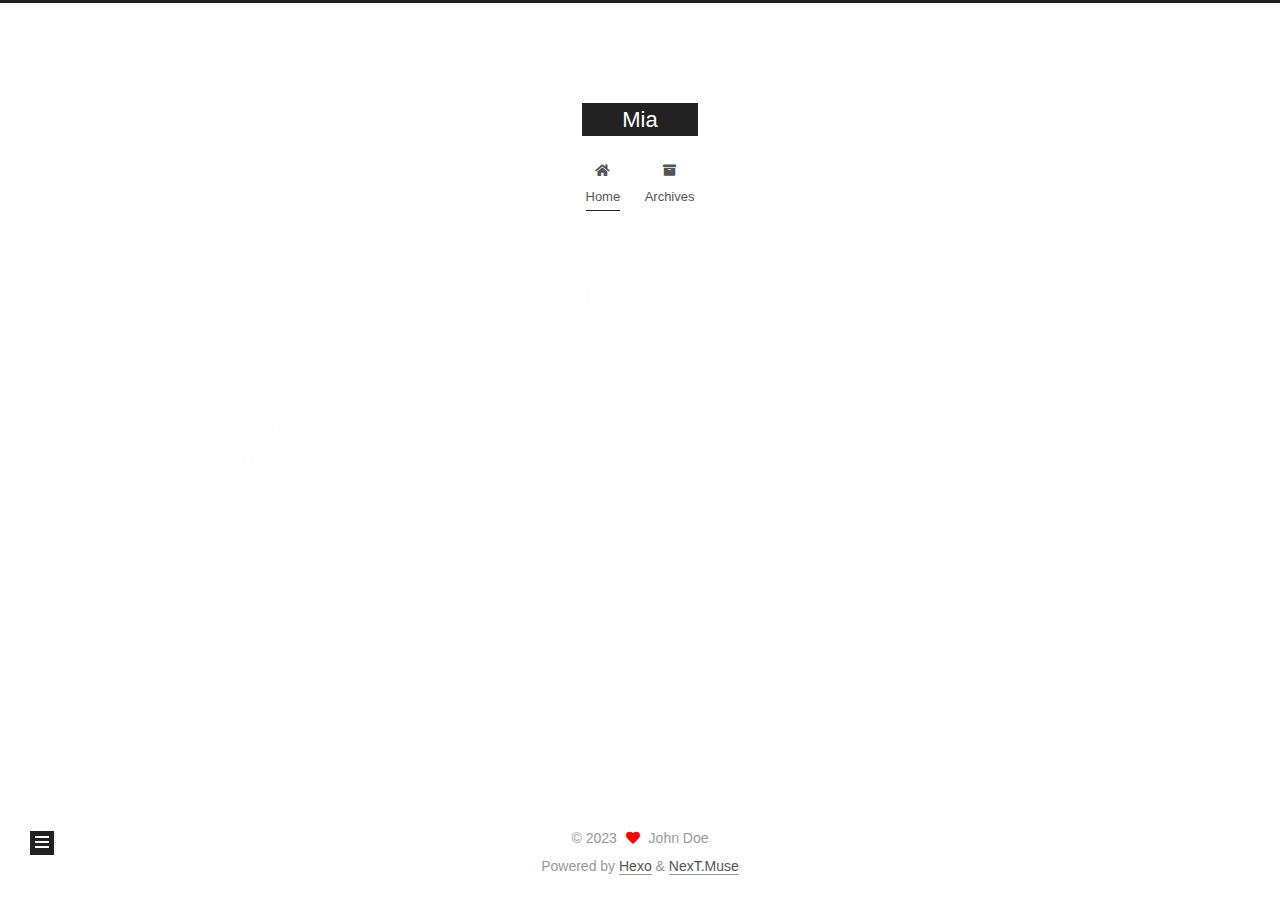
==== index.html @ 0ca3c955 "Site updated: 2023-09-08 17:57:21" ====
<!DOCTYPE html>
<html lang="en">
<head>
  <meta charset="UTF-8">
<meta name="viewport" content="width=device-width, initial-scale=1, maximum-scale=2">
<meta name="theme-color" content="#222">
<meta name="generator" content="Hexo 6.3.0">
  <link rel="apple-touch-icon" sizes="180x180" href="/images/apple-touch-icon-next.png">
  <link rel="icon" type="image/png" sizes="32x32" href="/images/favicon-32x32-next.png">
  <link rel="icon" type="image/png" sizes="16x16" href="/images/favicon-16x16-next.png">
  <link rel="mask-icon" href="/images/logo.svg" color="#222">

<link rel="stylesheet" href="/css/main.css">


<link rel="stylesheet" href="/lib/font-awesome/css/all.min.css">

<script id="hexo-configurations">
    var NexT = window.NexT || {};
    var CONFIG = {"hostname":"example.com","root":"/","scheme":"Muse","version":"7.8.0","exturl":false,"sidebar":{"position":"left","display":"post","padding":18,"offset":12,"onmobile":false},"copycode":{"enable":false,"show_result":false,"style":null},"back2top":{"enable":true,"sidebar":false,"scrollpercent":false},"bookmark":{"enable":false,"color":"#222","save":"auto"},"fancybox":false,"mediumzoom":false,"lazyload":false,"pangu":false,"comments":{"style":"tabs","active":null,"storage":true,"lazyload":false,"nav":null},"algolia":{"hits":{"per_page":10},"labels":{"input_placeholder":"Search for Posts","hits_empty":"We didn't find any results for the search: ${query}","hits_stats":"${hits} results found in ${time} ms"}},"localsearch":{"enable":false,"trigger":"auto","top_n_per_article":1,"unescape":false,"preload":false},"motion":{"enable":true,"async":false,"transition":{"post_block":"fadeIn","post_header":"slideDownIn","post_body":"slideDownIn","coll_header":"slideLeftIn","sidebar":"slideUpIn"}}};
  </script>

  <meta property="og:type" content="website">
<meta property="og:title" content="Mia">
<meta property="og:url" content="http://example.com/index.html">
<meta property="og:site_name" content="Mia">
<meta property="og:locale" content="en_US">
<meta property="article:author" content="John Doe">
<meta name="twitter:card" content="summary">

<link rel="canonical" href="http://example.com/">


<script id="page-configurations">
  // https://hexo.io/docs/variables.html
  CONFIG.page = {
    sidebar: "",
    isHome : true,
    isPost : false,
    lang   : 'en'
  };
</script>

  <title>Mia</title>
  






  <noscript>
  <style>
  .use-motion .brand,
  .use-motion .menu-item,
  .sidebar-inner,
  .use-motion .post-block,
  .use-motion .pagination,
  .use-motion .comments,
  .use-motion .post-header,
  .use-motion .post-body,
  .use-motion .collection-header { opacity: initial; }

  .use-motion .site-title,
  .use-motion .site-subtitle {
    opacity: initial;
    top: initial;
  }

  .use-motion .logo-line-before i { left: initial; }
  .use-motion .logo-line-after i { right: initial; }
  </style>
</noscript>

</head>

<body itemscope itemtype="http://schema.org/WebPage">
  <div class="container use-motion">
    <div class="headband"></div>

    <header class="header" itemscope itemtype="http://schema.org/WPHeader">
      <div class="header-inner"><div class="site-brand-container">
  <div class="site-nav-toggle">
    <div class="toggle" aria-label="Toggle navigation bar">
      <span class="toggle-line toggle-line-first"></span>
      <span class="toggle-line toggle-line-middle"></span>
      <span class="toggle-line toggle-line-last"></span>
    </div>
  </div>

  <div class="site-meta">

    <a href="/" class="brand" rel="start">
      <span class="logo-line-before"><i></i></span>
      <h1 class="site-title">Mia</h1>
      <span class="logo-line-after"><i></i></span>
    </a>
  </div>

  <div class="site-nav-right">
    <div class="toggle popup-trigger">
    </div>
  </div>
</div>




<nav class="site-nav">
  <ul id="menu" class="main-menu menu">
        <li class="menu-item menu-item-home">

    <a href="/" rel="section"><i class="fa fa-home fa-fw"></i>Home</a>

  </li>
        <li class="menu-item menu-item-archives">

    <a href="/archives/" rel="section"><i class="fa fa-archive fa-fw"></i>Archives</a>

  </li>
  </ul>
</nav>




</div>
    </header>

    
  <div class="back-to-top">
    <i class="fa fa-arrow-up"></i>
    <span>0%</span>
  </div>


    <main class="main">
      <div class="main-inner">
        <div class="content-wrap">
          

          <div class="content index posts-expand">
            
      
  
  
  <article itemscope itemtype="http://schema.org/Article" class="post-block" lang="en">
    <link itemprop="mainEntityOfPage" href="http://example.com/2023/09/08/My-Blogs/">

    <span hidden itemprop="author" itemscope itemtype="http://schema.org/Person">
      <meta itemprop="image" content="/images/avatar.gif">
      <meta itemprop="name" content="John Doe">
      <meta itemprop="description" content="">
    </span>

    <span hidden itemprop="publisher" itemscope itemtype="http://schema.org/Organization">
      <meta itemprop="name" content="Mia">
    </span>
      <header class="post-header">
        <h2 class="post-title" itemprop="name headline">
          
            <a href="/2023/09/08/My-Blogs/" class="post-title-link" itemprop="url">My Blogs</a>
        </h2>

        <div class="post-meta">
            <span class="post-meta-item">
              <span class="post-meta-item-icon">
                <i class="far fa-calendar"></i>
              </span>
              <span class="post-meta-item-text">Posted on</span>
              

              <time title="Created: 2023-09-08 16:22:30 / Modified: 17:57:00" itemprop="dateCreated datePublished" datetime="2023-09-08T16:22:30+08:00">2023-09-08</time>
            </span>

          

        </div>
      </header>

    
    
    
    <div class="post-body" itemprop="articleBody">

      
          <p>Hello! I’m Mia! Nice to meet you (<em>^^</em>)<br><a target="_blank" rel="noopener" href="https://mia-1999.github.io/Mia/pdf/1-CV--FengmingYao--Phd-Application.pdf">MY CV</a></p>

      
    </div>

    
    
    
      <footer class="post-footer">
        <div class="post-eof"></div>
      </footer>
  </article>
  
  
  


  



          </div>
          

<script>
  window.addEventListener('tabs:register', () => {
    let { activeClass } = CONFIG.comments;
    if (CONFIG.comments.storage) {
      activeClass = localStorage.getItem('comments_active') || activeClass;
    }
    if (activeClass) {
      let activeTab = document.querySelector(`a[href="#comment-${activeClass}"]`);
      if (activeTab) {
        activeTab.click();
      }
    }
  });
  if (CONFIG.comments.storage) {
    window.addEventListener('tabs:click', event => {
      if (!event.target.matches('.tabs-comment .tab-content .tab-pane')) return;
      let commentClass = event.target.classList[1];
      localStorage.setItem('comments_active', commentClass);
    });
  }
</script>

        </div>
          
  
  <div class="toggle sidebar-toggle">
    <span class="toggle-line toggle-line-first"></span>
    <span class="toggle-line toggle-line-middle"></span>
    <span class="toggle-line toggle-line-last"></span>
  </div>

  <aside class="sidebar">
    <div class="sidebar-inner">

      <ul class="sidebar-nav motion-element">
        <li class="sidebar-nav-toc">
          Table of Contents
        </li>
        <li class="sidebar-nav-overview">
          Overview
        </li>
      </ul>

      <!--noindex-->
      <div class="post-toc-wrap sidebar-panel">
      </div>
      <!--/noindex-->

      <div class="site-overview-wrap sidebar-panel">
        <div class="site-author motion-element" itemprop="author" itemscope itemtype="http://schema.org/Person">
  <p class="site-author-name" itemprop="name">John Doe</p>
  <div class="site-description" itemprop="description"></div>
</div>
<div class="site-state-wrap motion-element">
  <nav class="site-state">
      <div class="site-state-item site-state-posts">
          <a href="/archives/">
        
          <span class="site-state-item-count">1</span>
          <span class="site-state-item-name">posts</span>
        </a>
      </div>
  </nav>
</div>



      </div>

    </div>
  </aside>
  <div id="sidebar-dimmer"></div>


      </div>
    </main>

    <footer class="footer">
      <div class="footer-inner">
        

        

<div class="copyright">
  
  &copy; 
  <span itemprop="copyrightYear">2023</span>
  <span class="with-love">
    <i class="fa fa-heart"></i>
  </span>
  <span class="author" itemprop="copyrightHolder">John Doe</span>
</div>
  <div class="powered-by">Powered by <a href="https://hexo.io/" class="theme-link" rel="noopener" target="_blank">Hexo</a> & <a href="https://muse.theme-next.org/" class="theme-link" rel="noopener" target="_blank">NexT.Muse</a>
  </div>

        








      </div>
    </footer>
  </div>

  
  <script src="/lib/anime.min.js"></script>
  <script src="/lib/velocity/velocity.min.js"></script>
  <script src="/lib/velocity/velocity.ui.min.js"></script>

<script src="/js/utils.js"></script>

<script src="/js/motion.js"></script>


<script src="/js/schemes/muse.js"></script>


<script src="/js/next-boot.js"></script>




  















  

  

</body>
</html>
---- css/main.css ----
:root {
  --body-bg-color: #fff;
  --content-bg-color: #fff;
  --card-bg-color: #f5f5f5;
  --text-color: #555;
  --blockquote-color: #666;
  --link-color: #555;
  --link-hover-color: #222;
  --brand-color: #fff;
  --brand-hover-color: #fff;
  --table-row-odd-bg-color: #f9f9f9;
  --table-row-hover-bg-color: #f5f5f5;
  --menu-item-bg-color: #f5f5f5;
  --btn-default-bg: #222;
  --btn-default-color: #fff;
  --btn-default-border-color: #222;
  --btn-default-hover-bg: #fff;
  --btn-default-hover-color: #222;
  --btn-default-hover-border-color: #222;
}
html {
  line-height: 1.15; /* 1 */
  -webkit-text-size-adjust: 100%; /* 2 */
}
body {
  margin: 0;
}
main {
  display: block;
}
h1 {
  font-size: 2em;
  margin: 0.67em 0;
}
hr {
  box-sizing: content-box; /* 1 */
  height: 0; /* 1 */
  overflow: visible; /* 2 */
}
pre {
  font-family: monospace, monospace; /* 1 */
  font-size: 1em; /* 2 */
}
a {
  background: transparent;
}
abbr[title] {
  border-bottom: none; /* 1 */
  text-decoration: underline; /* 2 */
  text-decoration: underline dotted; /* 2 */
}
b,
strong {
  font-weight: bolder;
}
code,
kbd,
samp {
  font-family: monospace, monospace; /* 1 */
  font-size: 1em; /* 2 */
}
small {
  font-size: 80%;
}
sub,
sup {
  font-size: 75%;
  line-height: 0;
  position: relative;
  vertical-align: baseline;
}
sub {
  bottom: -0.25em;
}
sup {
  top: -0.5em;
}
img {
  border-style: none;
}
button,
input,
optgroup,
select,
textarea {
  font-family: inherit; /* 1 */
  font-size: 100%; /* 1 */
  line-height: 1.15; /* 1 */
  margin: 0; /* 2 */
}
button,
input {
/* 1 */
  overflow: visible;
}
button,
select {
/* 1 */
  text-transform: none;
}
button,
[type='button'],
[type='reset'],
[type='submit'] {
  -webkit-appearance: button;
}
button::-moz-focus-inner,
[type='button']::-moz-focus-inner,
[type='reset']::-moz-focus-inner,
[type='submit']::-moz-focus-inner {
  border-style: none;
  padding: 0;
}
button:-moz-focusring,
[type='button']:-moz-focusring,
[type='reset']:-moz-focusring,
[type='submit']:-moz-focusring {
  outline: 1px dotted ButtonText;
}
fieldset {
  padding: 0.35em 0.75em 0.625em;
}
legend {
  box-sizing: border-box; /* 1 */
  color: inherit; /* 2 */
  display: table; /* 1 */
  max-width: 100%; /* 1 */
  padding: 0; /* 3 */
  white-space: normal; /* 1 */
}
progress {
  vertical-align: baseline;
}
textarea {
  overflow: auto;
}
[type='checkbox'],
[type='radio'] {
  box-sizing: border-box; /* 1 */
  padding: 0; /* 2 */
}
[type='number']::-webkit-inner-spin-button,
[type='number']::-webkit-outer-spin-button {
  height: auto;
}
[type='search'] {
  outline-offset: -2px; /* 2 */
  -webkit-appearance: textfield; /* 1 */
}
[type='search']::-webkit-search-decoration {
  -webkit-appearance: none;
}
::-webkit-file-upload-button {
  font: inherit; /* 2 */
  -webkit-appearance: button; /* 1 */
}
details {
  display: block;
}
summary {
  display: list-item;
}
template {
  display: none;
}
[hidden] {
  display: none;
}
::selection {
  background: #262a30;
  color: #eee;
}
html,
body {
  height: 100%;
}
body {
  background: var(--body-bg-color);
  color: var(--text-color);
  font-family: 'Lato', "PingFang SC", "Microsoft YaHei", sans-serif;
  font-size: 1em;
  line-height: 2;
}
@media (max-width: 991px) {
  body {
    padding-left: 0 !important;
    padding-right: 0 !important;
  }
}
h1,
h2,
h3,
h4,
h5,
h6 {
  font-family: 'Lato', "PingFang SC", "Microsoft YaHei", sans-serif;
  font-weight: bold;
  line-height: 1.5;
  margin: 20px 0 15px;
}
h1 {
  font-size: 1.5em;
}
h2 {
  font-size: 1.375em;
}
h3 {
  font-size: 1.25em;
}
h4 {
  font-size: 1.125em;
}
h5 {
  font-size: 1em;
}
h6 {
  font-size: 0.875em;
}
p {
  margin: 0 0 20px 0;
}
a,
span.exturl {
  border-bottom: 1px solid #999;
  color: var(--link-color);
  outline: 0;
  text-decoration: none;
  overflow-wrap: break-word;
  word-wrap: break-word;
  cursor: pointer;
}
a:hover,
span.exturl:hover {
  border-bottom-color: var(--link-hover-color);
  color: var(--link-hover-color);
}
iframe,
img,
video {
  display: block;
  margin-left: auto;
  margin-right: auto;
  max-width: 100%;
}
hr {
  background-image: repeating-linear-gradient(-45deg, #ddd, #ddd 4px, transparent 4px, transparent 8px);
  border: 0;
  height: 3px;
  margin: 40px 0;
}
blockquote {
  border-left: 4px solid #ddd;
  color: var(--blockquote-color);
  margin: 0;
  padding: 0 15px;
}
blockquote cite::before {
  content: '-';
  padding: 0 5px;
}
dt {
  font-weight: bold;
}
dd {
  margin: 0;
  padding: 0;
}
kbd {
  background-color: #f5f5f5;
  background-image: linear-gradient(#eee, #fff, #eee);
  border: 1px solid #ccc;
  border-radius: 0.2em;
  box-shadow: 0.1em 0.1em 0.2em rgba(0,0,0,0.1);
  color: #555;
  font-family: inherit;
  padding: 0.1em 0.3em;
  white-space: nowrap;
}
.table-container {
  overflow: auto;
}
table {
  border-collapse: collapse;
  border-spacing: 0;
  font-size: 0.875em;
  margin: 0 0 20px 0;
  width: 100%;
}
tbody tr:nth-of-type(odd) {
  background: var(--table-row-odd-bg-color);
}
tbody tr:hover {
  background: var(--table-row-hover-bg-color);
}
caption,
th,
td {
  font-weight: normal;
  padding: 8px;
  vertical-align: middle;
}
th,
td {
  border: 1px solid #ddd;
  border-bottom: 3px solid #ddd;
}
th {
  font-weight: 700;
  padding-bottom: 10px;
}
td {
  border-bottom-width: 1px;
}
.btn {
  background: var(--btn-default-bg);
  border: 2px solid var(--btn-default-border-color);
  border-radius: 0;
  color: var(--btn-default-color);
  display: inline-block;
  font-size: 0.875em;
  line-height: 2;
  padding: 0 20px;
  text-decoration: none;
  transition-property: background-color;
  transition-delay: 0s;
  transition-duration: 0.2s;
  transition-timing-function: ease-in-out;
}
.btn:hover {
  background: var(--btn-default-hover-bg);
  border-color: var(--btn-default-hover-border-color);
  color: var(--btn-default-hover-color);
}
.btn + .btn {
  margin: 0 0 8px 8px;
}
.btn .fa-fw {
  text-align: left;
  width: 1.285714285714286em;
}
.toggle {
  line-height: 0;
}
.toggle .toggle-line {
  background: #fff;
  display: inline-block;
  height: 2px;
  left: 0;
  position: relative;
  top: 0;
  transition: all 0.4s;
  vertical-align: top;
  width: 100%;
}
.toggle .toggle-line:not(:first-child) {
  margin-top: 3px;
}
.toggle.toggle-arrow .toggle-line-first {
  left: 50%;
  top: 2px;
  transform: rotate(45deg);
  width: 50%;
}
.toggle.toggle-arrow .toggle-line-middle {
  left: 2px;
  width: 90%;
}
.toggle.toggle-arrow .toggle-line-last {
  left: 50%;
  top: -2px;
  transform: rotate(-45deg);
  width: 50%;
}
.toggle.toggle-close .toggle-line-first {
  transform: rotate(-45deg);
  top: 5px;
}
.toggle.toggle-close .toggle-line-middle {
  opacity: 0;
}
.toggle.toggle-close .toggle-line-last {
  transform: rotate(45deg);
  top: -5px;
}
.highlight,
pre {
  background: #f7f7f7;
  color: #4d4d4c;
  line-height: 1.6;
  margin: 0 auto 20px;
}
pre,
code {
  font-family: consolas, Menlo, monospace, "PingFang SC", "Microsoft YaHei";
}
code {
  background: #eee;
  border-radius: 3px;
  color: #555;
  padding: 2px 4px;
  overflow-wrap: break-word;
  word-wrap: break-word;
}
.highlight *::selection {
  background: #d6d6d6;
}
.highlight pre {
  border: 0;
  margin: 0;
  padding: 10px 0;
}
.highlight table {
  border: 0;
  margin: 0;
  width: auto;
}
.highlight td {
  border: 0;
  padding: 0;
}
.highlight figcaption {
  background: #eff2f3;
  color: #4d4d4c;
  display: flex;
  font-size: 0.875em;
  justify-content: space-between;
  line-height: 1.2;
  padding: 0.5em;
}
.highlight figcaption a {
  color: #4d4d4c;
}
.highlight figcaption a:hover {
  border-bottom-color: #4d4d4c;
}
.highlight .gutter {
  -moz-user-select: none;
  -ms-user-select: none;
  -webkit-user-select: none;
  user-select: none;
}
.highlight .gutter pre {
  background: #eff2f3;
  color: #869194;
  padding-left: 10px;
  padding-right: 10px;
  text-align: right;
}
.highlight .code pre {
  background: #f7f7f7;
  padding-left: 10px;
  width: 100%;
}
.gist table {
  width: auto;
}
.gist table td {
  border: 0;
}
pre {
  overflow: auto;
  padding: 10px;
}
pre code {
  background: none;
  color: #4d4d4c;
  font-size: 0.875em;
  padding: 0;
  text-shadow: none;
}
pre .deletion {
  background: #fdd;
}
pre .addition {
  background: #dfd;
}
pre .meta {
  color: #eab700;
  -moz-user-select: none;
  -ms-user-select: none;
  -webkit-user-select: none;
  user-select: none;
}
pre .comment {
  color: #8e908c;
}
pre .variable,
pre .attribute,
pre .tag,
pre .name,
pre .regexp,
pre .ruby .constant,
pre .xml .tag .title,
pre .xml .pi,
pre .xml .doctype,
pre .html .doctype,
pre .css .id,
pre .css .class,
pre .css .pseudo {
  color: #c82829;
}
pre .number,
pre .preprocessor,
pre .built_in,
pre .builtin-name,
pre .literal,
pre .params,
pre .constant,
pre .command {
  color: #f5871f;
}
pre .ruby .class .title,
pre .css .rules .attribute,
pre .string,
pre .symbol,
pre .value,
pre .inheritance,
pre .header,
pre .ruby .symbol,
pre .xml .cdata,
pre .special,
pre .formula {
  color: #718c00;
}
pre .title,
pre .css .hexcolor {
  color: #3e999f;
}
pre .function,
pre .python .decorator,
pre .python .title,
pre .ruby .function .title,
pre .ruby .title .keyword,
pre .perl .sub,
pre .javascript .title,
pre .coffeescript .title {
  color: #4271ae;
}
pre .keyword,
pre .javascript .function {
  color: #8959a8;
}
.blockquote-center {
  border-left: none;
  margin: 40px 0;
  padding: 0;
  position: relative;
  text-align: center;
}
.blockquote-center .fa {
  display: block;
  opacity: 0.6;
  position: absolute;
  width: 100%;
}
.blockquote-center .fa-quote-left {
  border-top: 1px solid #ccc;
  text-align: left;
  top: -20px;
}
.blockquote-center .fa-quote-right {
  border-bottom: 1px solid #ccc;
  text-align: right;
  bottom: -20px;
}
.blockquote-center p,
.blockquote-center div {
  text-align: center;
}
.post-body .group-picture img {
  margin: 0 auto;
  padding: 0 3px;
}
.group-picture-row {
  margin-bottom: 6px;
  overflow: hidden;
}
.group-picture-column {
  float: left;
  margin-bottom: 10px;
}
.post-body .label {
  color: #555;
  display: inline;
  padding: 0 2px;
}
.post-body .label.default {
  background: #f0f0f0;
}
.post-body .label.primary {
  background: #efe6f7;
}
.post-body .label.info {
  background: #e5f2f8;
}
.post-body .label.success {
  background: #e7f4e9;
}
.post-body .label.warning {
  background: #fcf6e1;
}
.post-body .label.danger {
  background: #fae8eb;
}
.post-body .tabs {
  margin-bottom: 20px;
}
.post-body .tabs,
.tabs-comment {
  display: block;
  padding-top: 10px;
  position: relative;
}
.post-body .tabs ul.nav-tabs,
.tabs-comment ul.nav-tabs {
  display: flex;
  flex-wrap: wrap;
  margin: 0;
  margin-bottom: -1px;
  padding: 0;
}
@media (max-width: 413px) {
  .post-body .tabs ul.nav-tabs,
  .tabs-comment ul.nav-tabs {
    display: block;
    margin-bottom: 5px;
  }
}
.post-body .tabs ul.nav-tabs li.tab,
.tabs-comment ul.nav-tabs li.tab {
  border-bottom: 1px solid #ddd;
  border-left: 1px solid transparent;
  border-right: 1px solid transparent;
  border-top: 3px solid transparent;
  flex-grow: 1;
  list-style-type: none;
  border-radius: 0 0 0 0;
}
@media (max-width: 413px) {
  .post-body .tabs ul.nav-tabs li.tab,
  .tabs-comment ul.nav-tabs li.tab {
    border-bottom: 1px solid transparent;
    border-left: 3px solid transparent;
    border-right: 1px solid transparent;
    border-top: 1px solid transparent;
  }
}
@media (max-width: 413px) {
  .post-body .tabs ul.nav-tabs li.tab,
  .tabs-comment ul.nav-tabs li.tab {
    border-radius: 0;
  }
}
.post-body .tabs ul.nav-tabs li.tab a,
.tabs-comment ul.nav-tabs li.tab a {
  border-bottom: initial;
  display: block;
  line-height: 1.8;
  outline: 0;
  padding: 0.25em 0.75em;
  text-align: center;
  transition-delay: 0s;
  transition-duration: 0.2s;
  transition-timing-function: ease-out;
}
.post-body .tabs ul.nav-tabs li.tab a i,
.tabs-comment ul.nav-tabs li.tab a i {
  width: 1.285714285714286em;
}
.post-body .tabs ul.nav-tabs li.tab.active,
.tabs-comment ul.nav-tabs li.tab.active {
  border-bottom: 1px solid transparent;
  border-left: 1px solid #ddd;
  border-right: 1px solid #ddd;
  border-top: 3px solid #fc6423;
}
@media (max-width: 413px) {
  .post-body .tabs ul.nav-tabs li.tab.active,
  .tabs-comment ul.nav-tabs li.tab.active {
    border-bottom: 1px solid #ddd;
    border-left: 3px solid #fc6423;
    border-right: 1px solid #ddd;
    border-top: 1px solid #ddd;
  }
}
.post-body .tabs ul.nav-tabs li.tab.active a,
.tabs-comment ul.nav-tabs li.tab.active a {
  color: var(--link-color);
  cursor: default;
}
.post-body .tabs .tab-content .tab-pane,
.tabs-comment .tab-content .tab-pane {
  border: 1px solid #ddd;
  border-top: 0;
  padding: 20px 20px 0 20px;
  border-radius: 0;
}
.post-body .tabs .tab-content .tab-pane:not(.active),
.tabs-comment .tab-content .tab-pane:not(.active) {
  display: none;
}
.post-body .tabs .tab-content .tab-pane.active,
.tabs-comment .tab-content .tab-pane.active {
  display: block;
}
.post-body .tabs .tab-content .tab-pane.active:nth-of-type(1),
.tabs-comment .tab-content .tab-pane.active:nth-of-type(1) {
  border-radius: 0 0 0 0;
}
@media (max-width: 413px) {
  .post-body .tabs .tab-content .tab-pane.active:nth-of-type(1),
  .tabs-comment .tab-content .tab-pane.active:nth-of-type(1) {
    border-radius: 0;
  }
}
.post-body .note {
  border-radius: 3px;
  margin-bottom: 20px;
  padding: 1em;
  position: relative;
  border: 1px solid #eee;
  border-left-width: 5px;
}
.post-body .note h2,
.post-body .note h3,
.post-body .note h4,
.post-body .note h5,
.post-body .note h6 {
  margin-top: 0;
  border-bottom: initial;
  margin-bottom: 0;
  padding-top: 0;
}
.post-body .note p:first-child,
.post-body .note ul:first-child,
.post-body .note ol:first-child,
.post-body .note table:first-child,
.post-body .note pre:first-child,
.post-body .note blockquote:first-child,
.post-body .note img:first-child {
  margin-top: 0;
}
.post-body .note p:last-child,
.post-body .note ul:last-child,
.post-body .note ol:last-child,
.post-body .note table:last-child,
.post-body .note pre:last-child,
.post-body .note blockquote:last-child,
.post-body .note img:last-child {
  margin-bottom: 0;
}
.post-body .note.default {
  border-left-color: #777;
}
.post-body .note.default h2,
.post-body .note.default h3,
.post-body .note.default h4,
.post-body .note.default h5,
.post-body .note.default h6 {
  color: #777;
}
.post-body .note.primary {
  border-left-color: #6f42c1;
}
.post-body .note.primary h2,
.post-body .note.primary h3,
.post-body .note.primary h4,
.post-body .note.primary h5,
.post-body .note.primary h6 {
  color: #6f42c1;
}
.post-body .note.info {
  border-left-color: #428bca;
}
.post-body .note.info h2,
.post-body .note.info h3,
.post-body .note.info h4,
.post-body .note.info h5,
.post-body .note.info h6 {
  color: #428bca;
}
.post-body .note.success {
  border-left-color: #5cb85c;
}
.post-body .note.success h2,
.post-body .note.success h3,
.post-body .note.success h4,
.post-body .note.success h5,
.post-body .note.success h6 {
  color: #5cb85c;
}
.post-body .note.warning {
  border-left-color: #f0ad4e;
}
.post-body .note.warning h2,
.post-body .note.warning h3,
.post-body .note.warning h4,
.post-body .note.warning h5,
.post-body .note.warning h6 {
  color: #f0ad4e;
}
.post-body .note.danger {
  border-left-color: #d9534f;
}
.post-body .note.danger h2,
.post-body .note.danger h3,
.post-body .note.danger h4,
.post-body .note.danger h5,
.post-body .note.danger h6 {
  color: #d9534f;
}
.pagination .prev,
.pagination .next,
.pagination .page-number,
.pagination .space {
  display: inline-block;
  margin: 0 10px;
  padding: 0 11px;
  position: relative;
  top: -1px;
}
@media (max-width: 767px) {
  .pagination .prev,
  .pagination .next,
  .pagination .page-number,
  .pagination .space {
    margin: 0 5px;
  }
}
.pagination {
  border-top: 1px solid #eee;
  margin: 120px 0 0;
  text-align: center;
}
.pagination .prev,
.pagination .next,
.pagination .page-number {
  border-bottom: 0;
  border-top: 1px solid #eee;
  transition-property: border-color;
  transition-delay: 0s;
  transition-duration: 0.2s;
  transition-timing-function: ease-in-out;
}
.pagination .prev:hover,
.pagination .next:hover,
.pagination .page-number:hover {
  border-top-color: #222;
}
.pagination .space {
  margin: 0;
  padding: 0;
}
.pagination .prev {
  margin-left: 0;
}
.pagination .next {
  margin-right: 0;
}
.pagination .page-number.current {
  background: #ccc;
  border-top-color: #ccc;
  color: #fff;
}
@media (max-width: 767px) {
  .pagination {
    border-top: none;
  }
  .pagination .prev,
  .pagination .next,
  .pagination .page-number {
    border-bottom: 1px solid #eee;
    border-top: 0;
    margin-bottom: 10px;
    padding: 0 10px;
  }
  .pagination .prev:hover,
  .pagination .next:hover,
  .pagination .page-number:hover {
    border-bottom-color: #222;
  }
}
.comments {
  margin-top: 60px;
  overflow: hidden;
}
.comment-button-group {
  display: flex;
  flex-wrap: wrap-reverse;
  justify-content: center;
  margin: 1em 0;
}
.comment-button-group .comment-button {
  margin: 0.1em 0.2em;
}
.comment-button-group .comment-button.active {
  background: var(--btn-default-hover-bg);
  border-color: var(--btn-default-hover-border-color);
  color: var(--btn-default-hover-color);
}
.comment-position {
  display: none;
}
.comment-position.active {
  display: block;
}
.tabs-comment {
  background: var(--content-bg-color);
  margin-top: 4em;
  padding-top: 0;
}
.tabs-comment .comments {
  border: 0;
  box-shadow: none;
  margin-top: 0;
  padding-top: 0;
}
.container {
  min-height: 100%;
  position: relative;
}
.main-inner {
  margin: 0 auto;
  width: 700px;
}
@media (min-width: 1200px) {
  .main-inner {
    width: 800px;
  }
}
@media (min-width: 1600px) {
  .main-inner {
    width: 900px;
  }
}
@media (max-width: 767px) {
  .content-wrap {
    padding: 0 20px;
  }
}
.header {
  background: transparent;
}
.header-inner {
  margin: 0 auto;
  width: 700px;
}
@media (min-width: 1200px) {
  .header-inner {
    width: 800px;
  }
}
@media (min-width: 1600px) {
  .header-inner {
    width: 900px;
  }
}
.site-brand-container {
  display: flex;
  flex-shrink: 0;
  padding: 0 10px;
}
.headband {
  background: #222;
  height: 3px;
}
.site-meta {
  flex-grow: 1;
  text-align: center;
}
@media (max-width: 767px) {
  .site-meta {
    text-align: center;
  }
}
.brand {
  border-bottom: none;
  color: var(--brand-color);
  display: inline-block;
  line-height: 1.375em;
  padding: 0 40px;
  position: relative;
}
.brand:hover {
  color: var(--brand-hover-color);
}
.site-title {
  font-family: 'Lato', "PingFang SC", "Microsoft YaHei", sans-serif;
  font-size: 1.375em;
  font-weight: normal;
  margin: 0;
}
.site-subtitle {
  color: #999;
  font-size: 0.8125em;
  margin: 10px 0;
}
.use-motion .brand {
  opacity: 0;
}
.use-motion .site-title,
.use-motion .site-subtitle,
.use-motion .custom-logo-image {
  opacity: 0;
  position: relative;
  top: -10px;
}
.site-nav-toggle,
.site-nav-right {
  display: none;
}
@media (max-width: 767px) {
  .site-nav-toggle,
  .site-nav-right {
    display: flex;
    flex-direction: column;
    justify-content: center;
  }
}
.site-nav-toggle .toggle,
.site-nav-right .toggle {
  color: var(--text-color);
  padding: 10px;
  width: 22px;
}
.site-nav-toggle .toggle .toggle-line,
.site-nav-right .toggle .toggle-line {
  background: var(--text-color);
  border-radius: 1px;
}
.site-nav {
  display: block;
}
@media (max-width: 767px) {
  .site-nav {
    clear: both;
    display: none;
  }
}
.site-nav.site-nav-on {
  display: block;
}
.menu {
  margin-top: 20px;
  padding-left: 0;
  text-align: center;
}
.menu-item {
  display: inline-block;
  list-style: none;
  margin: 0 10px;
}
@media (max-width: 767px) {
  .menu-item {
    display: block;
    margin-top: 10px;
  }
  .menu-item.menu-item-search {
    display: none;
  }
}
.menu-item a,
.menu-item span.exturl {
  border-bottom: 0;
  display: block;
  font-size: 0.8125em;
  transition-property: border-color;
  transition-delay: 0s;
  transition-duration: 0.2s;
  transition-timing-function: ease-in-out;
}
@media (hover: none) {
  .menu-item a:hover,
  .menu-item span.exturl:hover {
    border-bottom-color: transparent !important;
  }
}
.menu-item .fa,
.menu-item .fab,
.menu-item .far,
.menu-item .fas {
  margin-right: 8px;
}
.menu-item .badge {
  display: inline-block;
  font-weight: bold;
  line-height: 1;
  margin-left: 0.35em;
  margin-top: 0.35em;
  text-align: center;
  white-space: nowrap;
}
@media (max-width: 767px) {
  .menu-item .badge {
    float: right;
    margin-left: 0;
  }
}
.menu-item-active a,
.menu .menu-item a:hover,
.menu .menu-item span.exturl:hover {
  background: var(--menu-item-bg-color);
}
.use-motion .menu-item {
  opacity: 0;
}
.sidebar {
  background: #222;
  bottom: 0;
  box-shadow: inset 0 2px 6px #000;
  position: fixed;
  top: 0;
}
@media (max-width: 991px) {
  .sidebar {
    display: none;
  }
}
.sidebar-inner {
  color: #999;
  padding: 18px 10px;
  text-align: center;
}
.cc-license {
  margin-top: 10px;
  text-align: center;
}
.cc-license .cc-opacity {
  border-bottom: none;
  opacity: 0.7;
}
.cc-license .cc-opacity:hover {
  opacity: 0.9;
}
.cc-license img {
  display: inline-block;
}
.site-author-image {
  border: 2px solid #333;
  display: block;
  margin: 0 auto;
  max-width: 96px;
  padding: 2px;
}
.site-author-name {
  color: #f5f5f5;
  font-weight: normal;
  margin: 5px 0 0;
  text-align: center;
}
.site-description {
  color: #999;
  font-size: 1em;
  margin-top: 5px;
  text-align: center;
}
.links-of-author {
  margin-top: 15px;
}
.links-of-author a,
.links-of-author span.exturl {
  border-bottom-color: #555;
  display: inline-block;
  font-size: 0.8125em;
  margin-bottom: 10px;
  margin-right: 10px;
  vertical-align: middle;
}
.links-of-author a::before,
.links-of-author span.exturl::before {
  background: #daf7a6;
  border-radius: 50%;
  content: ' ';
  display: inline-block;
  height: 4px;
  margin-right: 3px;
  vertical-align: middle;
  width: 4px;
}
.sidebar-button {
  margin-top: 15px;
}
.sidebar-button a {
  border: 1px solid #fc6423;
  border-radius: 4px;
  color: #fc6423;
  display: inline-block;
  padding: 0 15px;
}
.sidebar-button a .fa,
.sidebar-button a .fab,
.sidebar-button a .far,
.sidebar-button a .fas {
  margin-right: 5px;
}
.sidebar-button a:hover {
  background: #fc6423;
  border: 1px solid #fc6423;
  color: #fff;
}
.sidebar-button a:hover .fa,
.sidebar-button a:hover .fab,
.sidebar-button a:hover .far,
.sidebar-button a:hover .fas {
  color: #fff;
}
.links-of-blogroll {
  font-size: 0.8125em;
  margin-top: 10px;
}
.links-of-blogroll-title {
  font-size: 0.875em;
  font-weight: 600;
  margin-top: 0;
}
.links-of-blogroll-list {
  list-style: none;
  margin: 0;
  padding: 0;
}
#sidebar-dimmer {
  display: none;
}
@media (max-width: 767px) {
  #sidebar-dimmer {
    background: #000;
    display: block;
    height: 100%;
    left: 100%;
    opacity: 0;
    position: fixed;
    top: 0;
    width: 100%;
    z-index: 1100;
  }
  .sidebar-active + #sidebar-dimmer {
    opacity: 0.7;
    transform: translateX(-100%);
    transition: opacity 0.5s;
  }
}
.sidebar-nav {
  margin: 0;
  padding-bottom: 20px;
  padding-left: 0;
}
.sidebar-nav li {
  border-bottom: 1px solid transparent;
  color: #666;
  cursor: pointer;
  display: inline-block;
  font-size: 0.875em;
}
.sidebar-nav li.sidebar-nav-overview {
  margin-left: 10px;
}
.sidebar-nav li:hover {
  color: #f5f5f5;
}
.sidebar-nav .sidebar-nav-active {
  border-bottom-color: #87daff;
  color: #87daff;
}
.sidebar-nav .sidebar-nav-active:hover {
  color: #87daff;
}
.sidebar-panel {
  display: none;
  overflow-x: hidden;
  overflow-y: auto;
}
.sidebar-panel-active {
  display: block;
}
.sidebar-toggle {
  background: #222;
  bottom: 45px;
  cursor: pointer;
  height: 14px;
  left: 30px;
  padding: 5px;
  position: fixed;
  width: 14px;
  z-index: 1300;
}
@media (max-width: 991px) {
  .sidebar-toggle {
    left: 20px;
    opacity: 0.8;
    display: none;
  }
}
.sidebar-toggle:hover .toggle-line {
  background: #87daff;
}
.post-toc {
  font-size: 0.875em;
}
.post-toc ol {
  list-style: none;
  margin: 0;
  padding: 0 2px 5px 10px;
  text-align: left;
}
.post-toc ol > ol {
  padding-left: 0;
}
.post-toc ol a {
  transition-property: all;
  transition-delay: 0s;
  transition-duration: 0.2s;
  transition-timing-function: ease-in-out;
}
.post-toc .nav-item {
  line-height: 1.8;
  overflow: hidden;
  text-overflow: ellipsis;
  white-space: nowrap;
}
.post-toc .nav .nav-child {
  display: none;
}
.post-toc .nav .active > .nav-child {
  display: block;
}
.post-toc .nav .active-current > .nav-child {
  display: block;
}
.post-toc .nav .active-current > .nav-child > .nav-item {
  display: block;
}
.post-toc .nav .active > a {
  border-bottom-color: #87daff;
  color: #87daff;
}
.post-toc .nav .active-current > a {
  color: #87daff;
}
.post-toc .nav .active-current > a:hover {
  color: #87daff;
}
.site-state {
  display: flex;
  justify-content: center;
  line-height: 1.4;
  margin-top: 10px;
  overflow: hidden;
  text-align: center;
  white-space: nowrap;
}
.site-state-item {
  padding: 0 15px;
}
.site-state-item:not(:first-child) {
  border-left: 1px solid #333;
}
.site-state-item a {
  border-bottom: none;
}
.site-state-item-count {
  display: block;
  font-size: 1.25em;
  font-weight: 600;
  text-align: center;
}
.site-state-item-name {
  color: inherit;
  font-size: 0.875em;
}
.footer {
  color: #999;
  font-size: 0.875em;
  padding: 20px 0;
}
.footer.footer-fixed {
  bottom: 0;
  left: 0;
  position: absolute;
  right: 0;
}
.footer-inner {
  box-sizing: border-box;
  margin: 0 auto;
  text-align: center;
  width: 700px;
}
@media (min-width: 1200px) {
  .footer-inner {
    width: 800px;
  }
}
@media (min-width: 1600px) {
  .footer-inner {
    width: 900px;
  }
}
.languages {
  display: inline-block;
  font-size: 1.125em;
  position: relative;
}
.languages .lang-select-label span {
  margin: 0 0.5em;
}
.languages .lang-select {
  height: 100%;
  left: 0;
  opacity: 0;
  position: absolute;
  top: 0;
  width: 100%;
}
.with-love {
  color: #ff0000;
  display: inline-block;
  margin: 0 5px;
}
.powered-by,
.theme-info {
  display: inline-block;
}
@-moz-keyframes iconAnimate {
  0%, 100% {
    transform: scale(1);
  }
  10%, 30% {
    transform: scale(0.9);
  }
  20%, 40%, 60%, 80% {
    transform: scale(1.1);
  }
  50%, 70% {
    transform: scale(1.1);
  }
}
@-webkit-keyframes iconAnimate {
  0%, 100% {
    transform: scale(1);
  }
  10%, 30% {
    transform: scale(0.9);
  }
  20%, 40%, 60%, 80% {
    transform: scale(1.1);
  }
  50%, 70% {
    transform: scale(1.1);
  }
}
@-o-keyframes iconAnimate {
  0%, 100% {
    transform: scale(1);
  }
  10%, 30% {
    transform: scale(0.9);
  }
  20%, 40%, 60%, 80% {
    transform: scale(1.1);
  }
  50%, 70% {
    transform: scale(1.1);
  }
}
@keyframes iconAnimate {
  0%, 100% {
    transform: scale(1);
  }
  10%, 30% {
    transform: scale(0.9);
  }
  20%, 40%, 60%, 80% {
    transform: scale(1.1);
  }
  50%, 70% {
    transform: scale(1.1);
  }
}
.back-to-top {
  font-size: 12px;
  text-align: center;
  transition-delay: 0s;
  transition-duration: 0.2s;
  transition-timing-function: ease-in-out;
}
.back-to-top {
  background: #222;
  bottom: -100px;
  box-sizing: border-box;
  color: #fff;
  cursor: pointer;
  left: 30px;
  opacity: 1;
  padding: 0 6px;
  position: fixed;
  transition-property: bottom;
  z-index: 1300;
  width: 24px;
}
.back-to-top span {
  display: none;
}
.back-to-top:hover {
  color: #87daff;
}
.back-to-top.back-to-top-on {
  bottom: 19px;
}
@media (max-width: 991px) {
  .back-to-top {
    left: 20px;
    opacity: 0.8;
  }
}
.post-body {
  font-family: 'Lato', "PingFang SC", "Microsoft YaHei", sans-serif;
  overflow-wrap: break-word;
  word-wrap: break-word;
}
@media (min-width: 1200px) {
  .post-body {
    font-size: 1.125em;
  }
}
.post-body .exturl .fa {
  font-size: 0.875em;
  margin-left: 4px;
}
.post-body .image-caption,
.post-body .figure .caption {
  color: #999;
  font-size: 0.875em;
  font-weight: bold;
  line-height: 1;
  margin: -20px auto 15px;
  text-align: center;
}
.post-sticky-flag {
  display: inline-block;
  transform: rotate(30deg);
}
.post-button {
  margin-top: 40px;
  text-align: center;
}
.use-motion .post-block,
.use-motion .pagination,
.use-motion .comments {
  opacity: 0;
}
.use-motion .post-header {
  opacity: 0;
}
.use-motion .post-body {
  opacity: 0;
}
.use-motion .collection-header {
  opacity: 0;
}
.posts-collapse {
  margin-left: 35px;
  position: relative;
}
@media (max-width: 767px) {
  .posts-collapse {
    margin-left: 0px;
    margin-right: 0px;
  }
}
.posts-collapse .collection-title {
  font-size: 1.125em;
  position: relative;
}
.posts-collapse .collection-title::before {
  background: #999;
  border: 1px solid #fff;
  border-radius: 50%;
  content: ' ';
  height: 10px;
  left: 0;
  margin-left: -6px;
  margin-top: -4px;
  position: absolute;
  top: 50%;
  width: 10px;
}
.posts-collapse .collection-year {
  font-size: 1.5em;
  font-weight: bold;
  margin: 60px 0;
  position: relative;
}
.posts-collapse .collection-year::before {
  background: #bbb;
  border-radius: 50%;
  content: ' ';
  height: 8px;
  left: 0;
  margin-left: -4px;
  margin-top: -4px;
  position: absolute;
  top: 50%;
  width: 8px;
}
.posts-collapse .collection-header {
  display: block;
  margin: 0 0 0 20px;
}
.posts-collapse .collection-header small {
  color: #bbb;
  margin-left: 5px;
}
.posts-collapse .post-header {
  border-bottom: 1px dashed #ccc;
  margin: 30px 0;
  padding-left: 15px;
  position: relative;
  transition-property: border;
  transition-delay: 0s;
  transition-duration: 0.2s;
  transition-timing-function: ease-in-out;
}
.posts-collapse .post-header::before {
  background: #bbb;
  border: 1px solid #fff;
  border-radius: 50%;
  content: ' ';
  height: 6px;
  left: 0;
  margin-left: -4px;
  position: absolute;
  top: 0.75em;
  transition-property: background;
  width: 6px;
  transition-delay: 0s;
  transition-duration: 0.2s;
  transition-timing-function: ease-in-out;
}
.posts-collapse .post-header:hover {
  border-bottom-color: #666;
}
.posts-collapse .post-header:hover::before {
  background: #222;
}
.posts-collapse .post-meta {
  display: inline;
  font-size: 0.75em;
  margin-right: 10px;
}
.posts-collapse .post-title {
  display: inline;
}
.posts-collapse .post-title a,
.posts-collapse .post-title span.exturl {
  border-bottom: none;
  color: var(--link-color);
}
.posts-collapse .post-title .fa-external-link-alt {
  font-size: 0.875em;
  margin-left: 5px;
}
.posts-collapse::before {
  background: #f5f5f5;
  content: ' ';
  height: 100%;
  left: 0;
  margin-left: -2px;
  position: absolute;
  top: 1.25em;
  width: 4px;
}
.post-eof {
  background: #ccc;
  height: 1px;
  margin: 80px auto 60px;
  text-align: center;
  width: 8%;
}
.post-block:last-of-type .post-eof {
  display: none;
}
.content {
  padding-top: 40px;
}
@media (min-width: 992px) {
  .post-body {
    text-align: justify;
  }
}
@media (max-width: 991px) {
  .post-body {
    text-align: justify;
  }
}
.post-body h1,
.post-body h2,
.post-body h3,
.post-body h4,
.post-body h5,
.post-body h6 {
  padding-top: 10px;
}
.post-body h1 .header-anchor,
.post-body h2 .header-anchor,
.post-body h3 .header-anchor,
.post-body h4 .header-anchor,
.post-body h5 .header-anchor,
.post-body h6 .header-anchor {
  border-bottom-style: none;
  color: #ccc;
  float: right;
  margin-left: 10px;
  visibility: hidden;
}
.post-body h1 .header-anchor:hover,
.post-body h2 .header-anchor:hover,
.post-body h3 .header-anchor:hover,
.post-body h4 .header-anchor:hover,
.post-body h5 .header-anchor:hover,
.post-body h6 .header-anchor:hover {
  color: inherit;
}
.post-body h1:hover .header-anchor,
.post-body h2:hover .header-anchor,
.post-body h3:hover .header-anchor,
.post-body h4:hover .header-anchor,
.post-body h5:hover .header-anchor,
.post-body h6:hover .header-anchor {
  visibility: visible;
}
.post-body iframe,
.post-body img,
.post-body video {
  margin-bottom: 20px;
}
.post-body .video-container {
  height: 0;
  margin-bottom: 20px;
  overflow: hidden;
  padding-top: 75%;
  position: relative;
  width: 100%;
}
.post-body .video-container iframe,
.post-body .video-container object,
.post-body .video-container embed {
  height: 100%;
  left: 0;
  margin: 0;
  position: absolute;
  top: 0;
  width: 100%;
}
.post-gallery {
  align-items: center;
  display: grid;
  grid-gap: 10px;
  grid-template-columns: 1fr 1fr 1fr;
  margin-bottom: 20px;
}
@media (max-width: 767px) {
  .post-gallery {
    grid-template-columns: 1fr 1fr;
  }
}
.post-gallery a {
  border: 0;
}
.post-gallery img {
  margin: 0;
}
.posts-expand .post-header {
  font-size: 1.125em;
}
.posts-expand .post-title {
  font-size: 1.5em;
  font-weight: normal;
  margin: initial;
  text-align: center;
  overflow-wrap: break-word;
  word-wrap: break-word;
}
.posts-expand .post-title-link {
  border-bottom: none;
  color: var(--link-color);
  display: inline-block;
  position: relative;
  vertical-align: top;
}
.posts-expand .post-title-link::before {
  background: var(--link-color);
  bottom: 0;
  content: '';
  height: 2px;
  left: 0;
  position: absolute;
  transform: scaleX(0);
  visibility: hidden;
  width: 100%;
  transition-delay: 0s;
  transition-duration: 0.2s;
  transition-timing-function: ease-in-out;
}
.posts-expand .post-title-link:hover::before {
  transform: scaleX(1);
  visibility: visible;
}
.posts-expand .post-title-link .fa-external-link-alt {
  font-size: 0.875em;
  margin-left: 5px;
}
.posts-expand .post-meta {
  color: #999;
  font-family: 'Lato', "PingFang SC", "Microsoft YaHei", sans-serif;
  font-size: 0.75em;
  margin: 3px 0 60px 0;
  text-align: center;
}
.posts-expand .post-meta .post-description {
  font-size: 0.875em;
  margin-top: 2px;
}
.posts-expand .post-meta time {
  border-bottom: 1px dashed #999;
  cursor: pointer;
}
.post-meta .post-meta-item + .post-meta-item::before {
  content: '|';
  margin: 0 0.5em;
}
.post-meta-divider {
  margin: 0 0.5em;
}
.post-meta-item-icon {
  margin-right: 3px;
}
@media (max-width: 991px) {
  .post-meta-item-icon {
    display: inline-block;
  }
}
@media (max-width: 991px) {
  .post-meta-item-text {
    display: none;
  }
}
.post-nav {
  border-top: 1px solid #eee;
  display: flex;
  justify-content: space-between;
  margin-top: 15px;
  padding: 10px 5px 0;
}
.post-nav-item {
  flex: 1;
}
.post-nav-item a {
  border-bottom: none;
  display: block;
  font-size: 0.875em;
  line-height: 1.6;
  position: relative;
}
.post-nav-item a:active {
  top: 2px;
}
.post-nav-item .fa {
  font-size: 0.75em;
}
.post-nav-item:first-child {
  margin-right: 15px;
}
.post-nav-item:first-child .fa {
  margin-right: 5px;
}
.post-nav-item:last-child {
  margin-left: 15px;
  text-align: right;
}
.post-nav-item:last-child .fa {
  margin-left: 5px;
}
.rtl.post-body p,
.rtl.post-body a,
.rtl.post-body h1,
.rtl.post-body h2,
.rtl.post-body h3,
.rtl.post-body h4,
.rtl.post-body h5,
.rtl.post-body h6,
.rtl.post-body li,
.rtl.post-body ul,
.rtl.post-body ol {
  direction: rtl;
  font-family: UKIJ Ekran;
}
.rtl.post-title {
  font-family: UKIJ Ekran;
}
.post-tags {
  margin-top: 40px;
  text-align: center;
}
.post-tags a {
  display: inline-block;
  font-size: 0.8125em;
}
.post-tags a:not(:last-child) {
  margin-right: 10px;
}
.post-widgets {
  border-top: 1px solid #eee;
  margin-top: 15px;
  text-align: center;
}
.wp_rating {
  height: 20px;
  line-height: 20px;
  margin-top: 10px;
  padding-top: 6px;
  text-align: center;
}
.social-like {
  display: flex;
  font-size: 0.875em;
  justify-content: center;
  text-align: center;
}
.reward-container {
  margin: 20px auto;
  padding: 10px 0;
  text-align: center;
  width: 90%;
}
.reward-container button {
  background: transparent;
  border: 1px solid #fc6423;
  border-radius: 0;
  color: #fc6423;
  cursor: pointer;
  line-height: 2;
  outline: 0;
  padding: 0 15px;
  vertical-align: text-top;
}
.reward-container button:hover {
  background: #fc6423;
  border: 1px solid transparent;
  color: #fa9366;
}
#qr {
  padding-top: 20px;
}
#qr a {
  border: 0;
}
#qr img {
  display: inline-block;
  margin: 0.8em 2em 0 2em;
  max-width: 100%;
  width: 180px;
}
#qr p {
  text-align: center;
}
.category-all-page .category-all-title {
  text-align: center;
}
.category-all-page .category-all {
  margin-top: 20px;
}
.category-all-page .category-list {
  list-style: none;
  margin: 0;
  padding: 0;
}
.category-all-page .category-list-item {
  margin: 5px 10px;
}
.category-all-page .category-list-count {
  color: #bbb;
}
.category-all-page .category-list-count::before {
  content: ' (';
  display: inline;
}
.category-all-page .category-list-count::after {
  content: ') ';
  display: inline;
}
.category-all-page .category-list-child {
  padding-left: 10px;
}
.event-list {
  padding: 0;
}
.event-list hr {
  background: #222;
  margin: 20px 0 45px 0;
}
.event-list hr::after {
  background: #222;
  color: #fff;
  content: 'NOW';
  display: inline-block;
  font-weight: bold;
  padding: 0 5px;
  text-align: right;
}
.event-list .event {
  background: #222;
  margin: 20px 0;
  min-height: 40px;
  padding: 15px 0 15px 10px;
}
.event-list .event .event-summary {
  color: #fff;
  margin: 0;
  padding-bottom: 3px;
}
.event-list .event .event-summary::before {
  animation: dot-flash 1s alternate infinite ease-in-out;
  color: #fff;
  content: '\f111';
  display: inline-block;
  font-size: 10px;
  margin-right: 25px;
  vertical-align: middle;
  font-family: 'Font Awesome 5 Free';
  font-weight: 900;
}
.event-list .event .event-relative-time {
  color: #bbb;
  display: inline-block;
  font-size: 12px;
  font-weight: normal;
  padding-left: 12px;
}
.event-list .event .event-details {
  color: #fff;
  display: block;
  line-height: 18px;
  margin-left: 56px;
  padding-bottom: 6px;
  padding-top: 3px;
  text-indent: -24px;
}
.event-list .event .event-details::before {
  color: #fff;
  display: inline-block;
  margin-right: 9px;
  text-align: center;
  text-indent: 0;
  width: 14px;
  font-family: 'Font Awesome 5 Free';
  font-weight: 900;
}
.event-list .event .event-details.event-location::before {
  content: '\f041';
}
.event-list .event .event-details.event-duration::before {
  content: '\f017';
}
.event-list .event-past {
  background: #f5f5f5;
}
.event-list .event-past .event-summary,
.event-list .event-past .event-details {
  color: #bbb;
  opacity: 0.9;
}
.event-list .event-past .event-summary::before,
.event-list .event-past .event-details::before {
  animation: none;
  color: #bbb;
}
@-moz-keyframes dot-flash {
  from {
    opacity: 1;
    transform: scale(1);
  }
  to {
    opacity: 0;
    transform: scale(0.8);
  }
}
@-webkit-keyframes dot-flash {
  from {
    opacity: 1;
    transform: scale(1);
  }
  to {
    opacity: 0;
    transform: scale(0.8);
  }
}
@-o-keyframes dot-flash {
  from {
    opacity: 1;
    transform: scale(1);
  }
  to {
    opacity: 0;
    transform: scale(0.8);
  }
}
@keyframes dot-flash {
  from {
    opacity: 1;
    transform: scale(1);
  }
  to {
    opacity: 0;
    transform: scale(0.8);
  }
}
ul.breadcrumb {
  font-size: 0.75em;
  list-style: none;
  margin: 1em 0;
  padding: 0 2em;
  text-align: center;
}
ul.breadcrumb li {
  display: inline;
}
ul.breadcrumb li + li::before {
  content: '/\00a0';
  font-weight: normal;
  padding: 0.5em;
}
ul.breadcrumb li + li:last-child {
  font-weight: bold;
}
.tag-cloud {
  text-align: center;
}
.tag-cloud a {
  display: inline-block;
  margin: 10px;
}
.tag-cloud a:hover {
  color: var(--link-hover-color) !important;
}
@media (max-width: 767px) {
  .header-inner,
  .main-inner,
  .footer-inner {
    width: auto;
  }
}
.header-inner {
  padding-top: 100px;
}
@media (max-width: 767px) {
  .header-inner {
    padding-top: 50px;
  }
}
.main-inner {
  padding-bottom: 60px;
}
.content {
  padding-top: 70px;
}
@media (max-width: 767px) {
  .content {
    padding-top: 35px;
  }
}
embed {
  display: block;
  margin: 0 auto 25px auto;
}
.custom-logo .site-meta-headline {
  text-align: center;
}
.custom-logo .site-title {
  color: #222;
  margin: 10px auto 0;
}
.custom-logo .site-title a {
  border: 0;
}
.custom-logo-image {
  background: #fff;
  margin: 0 auto;
  max-width: 150px;
  padding: 5px;
}
.brand {
  background: var(--btn-default-bg);
}
@media (max-width: 767px) {
  .site-nav {
    border-bottom: 1px solid #ddd;
    border-top: 1px solid #ddd;
    left: 0;
    margin: 0;
    padding: 0;
    width: 100%;
  }
}
@media (max-width: 767px) {
  .menu {
    text-align: left;
  }
}
.menu-item-active a,
.menu .menu-item a:hover,
.menu .menu-item span.exturl:hover {
  background: transparent;
  border-bottom: 1px solid var(--link-hover-color) !important;
}
@media (max-width: 767px) {
  .menu-item-active a,
  .menu .menu-item a:hover,
  .menu .menu-item span.exturl:hover {
    border-bottom: 1px dotted #ddd !important;
  }
}
@media (max-width: 767px) {
  .menu .menu-item {
    margin: 0 10px;
  }
}
.menu .menu-item a,
.menu .menu-item span.exturl {
  border-bottom: 1px solid transparent;
}
@media (max-width: 767px) {
  .menu .menu-item a,
  .menu .menu-item span.exturl {
    padding: 5px 10px;
  }
}
@media (min-width: 768px) {
  .menu .menu-item .fa,
  .menu .menu-item .fab,
  .menu .menu-item .far,
  .menu .menu-item .fas {
    display: block;
    line-height: 2;
    margin-right: 0;
    width: 100%;
  }
}
.menu .menu-item .badge {
  background: #eee;
  padding: 1px 4px;
}
.sub-menu {
  margin: 10px 0;
}
.sub-menu .menu-item {
  display: inline-block;
}
.sidebar {
  left: -320px;
}
.sidebar.sidebar-active {
  left: 0;
}
.sidebar {
  width: 320px;
  z-index: 1200;
  transition-delay: 0s;
  transition-duration: 0.2s;
  transition-timing-function: ease-out;
}
.sidebar a,
.sidebar span.exturl {
  border-bottom-color: #555;
  color: #999;
}
.sidebar a:hover,
.sidebar span.exturl:hover {
  border-bottom-color: #eee;
  color: #eee;
}
.links-of-blogroll-item {
  padding: 2px 10px;
}
.links-of-blogroll-item a,
.links-of-blogroll-item span.exturl {
  box-sizing: border-box;
  display: inline-block;
  max-width: 280px;
  overflow: hidden;
  text-overflow: ellipsis;
  white-space: nowrap;
}
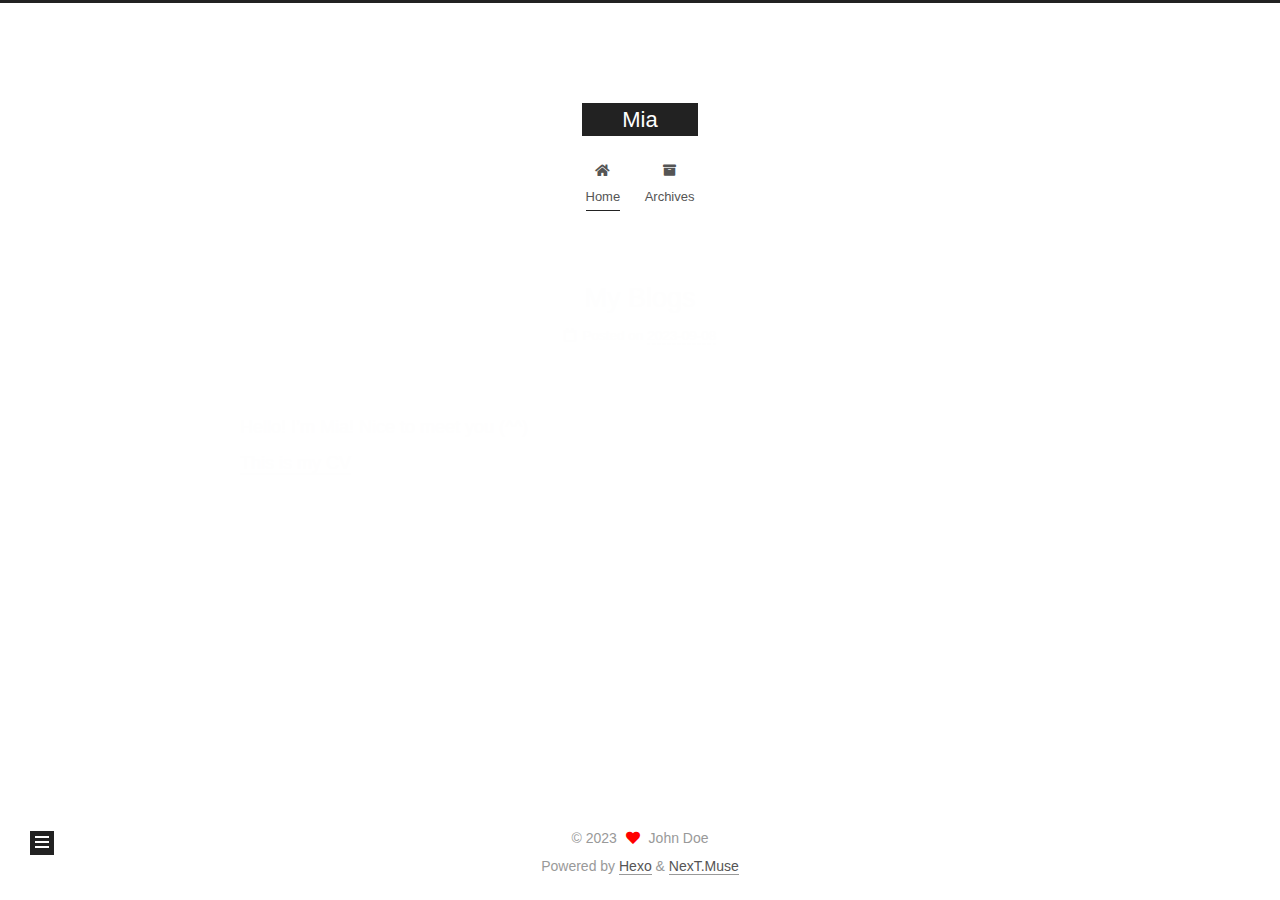
==== commit 8812ed64: "Site updated: 2023-09-08 18:01:16" ====
--- a/index.html
+++ b/index.html
@@ -170,7 +170,7 @@
               <span class="post-meta-item-text">Posted on</span>
               
 
-              <time title="Created: 2023-09-08 16:22:30 / Modified: 17:57:00" itemprop="dateCreated datePublished" datetime="2023-09-08T16:22:30+08:00">2023-09-08</time>
+              <time title="Created: 2023-09-08 16:22:30 / Modified: 18:01:02" itemprop="dateCreated datePublished" datetime="2023-09-08T16:22:30+08:00">2023-09-08</time>
             </span>
 
           
@@ -184,7 +184,7 @@
     <div class="post-body" itemprop="articleBody">
 
       
-          <p>Hello! I’m Mia! Nice to meet you (<em>^^</em>)<br><a target="_blank" rel="noopener" href="https://mia-1999.github.io/Mia/pdf/1-CV--FengmingYao--Phd-Application.pdf">MY CV</a></p>
+          <p>Hello! I’m Mia! Nice to meet you (<em>^^</em>)<br><a target="_blank" rel="noopener" href="https://mia-1999.github.io/Mia/pdf/1-CV--FengmingYao--Phd-Application.pdf">This is my CV</a></p>
 
       
     </div>
--- a/css/main.css
+++ b/css/main.css
@@ -1168,7 +1168,7 @@
 }
 .links-of-author a::before,
 .links-of-author span.exturl::before {
-  background: #daf7a6;
+  background: #53a21d;
   border-radius: 50%;
   content: ' ';
   display: inline-block;
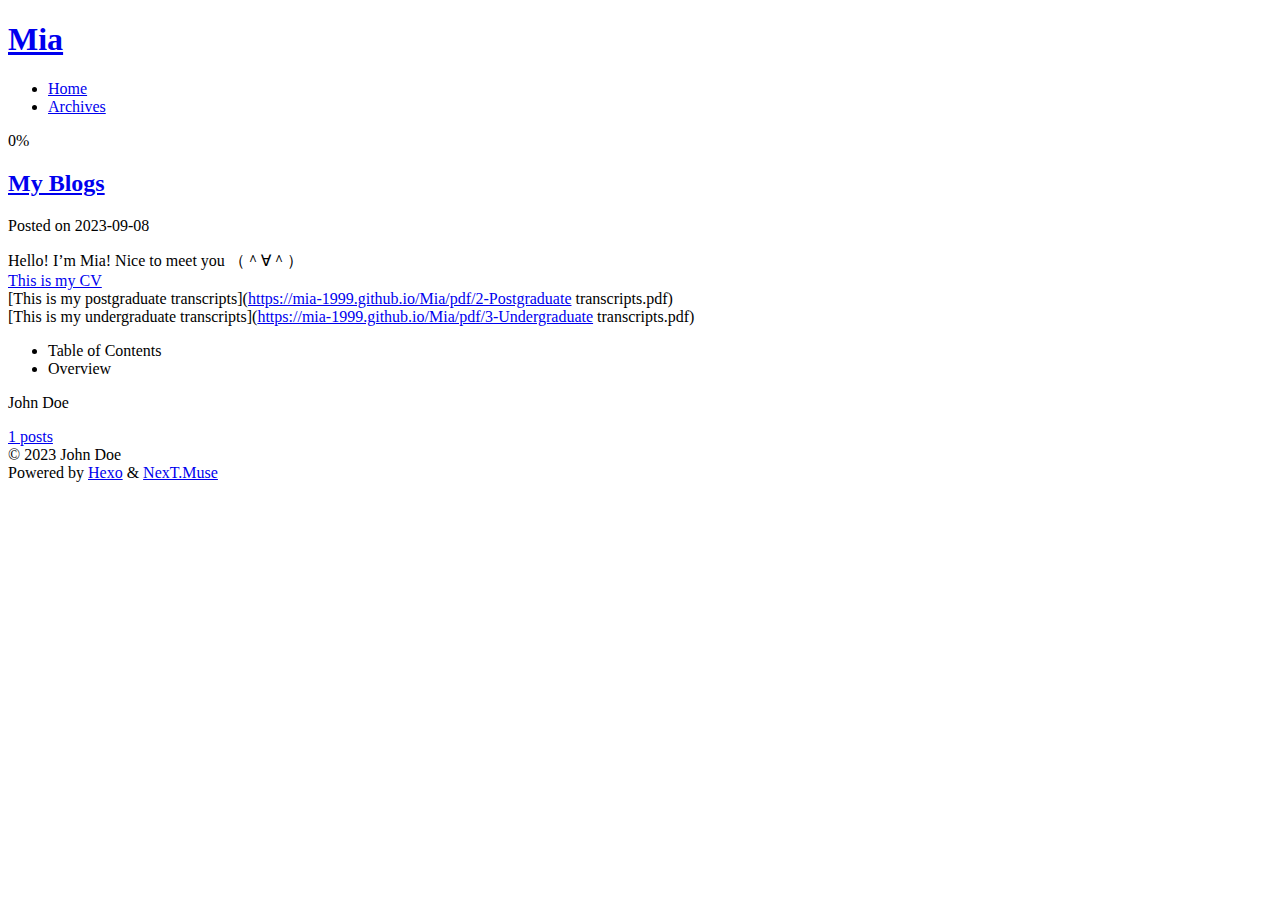
==== commit 1e393e70: "Site updated: 2023-09-08 22:50:01" ====
--- a/index.html
+++ b/index.html
@@ -5,30 +5,30 @@
 <meta name="viewport" content="width=device-width, initial-scale=1, maximum-scale=2">
 <meta name="theme-color" content="#222">
 <meta name="generator" content="Hexo 6.3.0">
-  <link rel="apple-touch-icon" sizes="180x180" href="/images/apple-touch-icon-next.png">
-  <link rel="icon" type="image/png" sizes="32x32" href="/images/favicon-32x32-next.png">
-  <link rel="icon" type="image/png" sizes="16x16" href="/images/favicon-16x16-next.png">
-  <link rel="mask-icon" href="/images/logo.svg" color="#222">
-
-<link rel="stylesheet" href="/css/main.css">
-
-
-<link rel="stylesheet" href="/lib/font-awesome/css/all.min.css">
+  <link rel="apple-touch-icon" sizes="180x180" href="/Mia/images/apple-touch-icon-next.png">
+  <link rel="icon" type="image/png" sizes="32x32" href="/Mia/images/flower.png">
+  <link rel="icon" type="image/png" sizes="16x16" href="/Mia/images/flower.png">
+  <link rel="mask-icon" href="/Mia/images/logo.svg" color="#222">
+
+<link rel="stylesheet" href="/Mia/css/main.css">
+
+
+<link rel="stylesheet" href="/Mia/lib/font-awesome/css/all.min.css">
 
 <script id="hexo-configurations">
     var NexT = window.NexT || {};
-    var CONFIG = {"hostname":"example.com","root":"/","scheme":"Muse","version":"7.8.0","exturl":false,"sidebar":{"position":"left","display":"post","padding":18,"offset":12,"onmobile":false},"copycode":{"enable":false,"show_result":false,"style":null},"back2top":{"enable":true,"sidebar":false,"scrollpercent":false},"bookmark":{"enable":false,"color":"#222","save":"auto"},"fancybox":false,"mediumzoom":false,"lazyload":false,"pangu":false,"comments":{"style":"tabs","active":null,"storage":true,"lazyload":false,"nav":null},"algolia":{"hits":{"per_page":10},"labels":{"input_placeholder":"Search for Posts","hits_empty":"We didn't find any results for the search: ${query}","hits_stats":"${hits} results found in ${time} ms"}},"localsearch":{"enable":false,"trigger":"auto","top_n_per_article":1,"unescape":false,"preload":false},"motion":{"enable":true,"async":false,"transition":{"post_block":"fadeIn","post_header":"slideDownIn","post_body":"slideDownIn","coll_header":"slideLeftIn","sidebar":"slideUpIn"}}};
+    var CONFIG = {"hostname":"mia-1999.github.io","root":"/Mia/","scheme":"Muse","version":"7.8.0","exturl":false,"sidebar":{"position":"left","display":"post","padding":18,"offset":12,"onmobile":false},"copycode":{"enable":false,"show_result":false,"style":null},"back2top":{"enable":true,"sidebar":false,"scrollpercent":false},"bookmark":{"enable":false,"color":"#222","save":"auto"},"fancybox":false,"mediumzoom":false,"lazyload":false,"pangu":false,"comments":{"style":"tabs","active":null,"storage":true,"lazyload":false,"nav":null},"algolia":{"hits":{"per_page":10},"labels":{"input_placeholder":"Search for Posts","hits_empty":"We didn't find any results for the search: ${query}","hits_stats":"${hits} results found in ${time} ms"}},"localsearch":{"enable":false,"trigger":"auto","top_n_per_article":1,"unescape":false,"preload":false},"motion":{"enable":true,"async":false,"transition":{"post_block":"fadeIn","post_header":"slideDownIn","post_body":"slideDownIn","coll_header":"slideLeftIn","sidebar":"slideUpIn"}}};
   </script>
 
   <meta property="og:type" content="website">
 <meta property="og:title" content="Mia">
-<meta property="og:url" content="http://example.com/index.html">
+<meta property="og:url" content="https://mia-1999.github.io/Mia/index.html">
 <meta property="og:site_name" content="Mia">
 <meta property="og:locale" content="en_US">
 <meta property="article:author" content="John Doe">
 <meta name="twitter:card" content="summary">
 
-<link rel="canonical" href="http://example.com/">
+<link rel="canonical" href="https://mia-1999.github.io/Mia/">
 
 
 <script id="page-configurations">
@@ -90,7 +90,7 @@
 
   <div class="site-meta">
 
-    <a href="/" class="brand" rel="start">
+    <a href="/Mia/" class="brand" rel="start">
       <span class="logo-line-before"><i></i></span>
       <h1 class="site-title">Mia</h1>
       <span class="logo-line-after"><i></i></span>
@@ -110,12 +110,12 @@
   <ul id="menu" class="main-menu menu">
         <li class="menu-item menu-item-home">
 
-    <a href="/" rel="section"><i class="fa fa-home fa-fw"></i>Home</a>
+    <a href="/Mia/" rel="section"><i class="fa fa-home fa-fw"></i>Home</a>
 
   </li>
         <li class="menu-item menu-item-archives">
 
-    <a href="/archives/" rel="section"><i class="fa fa-archive fa-fw"></i>Archives</a>
+    <a href="/Mia/archives/" rel="section"><i class="fa fa-archive fa-fw"></i>Archives</a>
 
   </li>
   </ul>
@@ -145,10 +145,10 @@
   
   
   <article itemscope itemtype="http://schema.org/Article" class="post-block" lang="en">
-    <link itemprop="mainEntityOfPage" href="http://example.com/2023/09/08/My-Blogs/">
+    <link itemprop="mainEntityOfPage" href="https://mia-1999.github.io/Mia/2023/09/08/My-Blogs/">
 
     <span hidden itemprop="author" itemscope itemtype="http://schema.org/Person">
-      <meta itemprop="image" content="/images/avatar.gif">
+      <meta itemprop="image" content="/Mia/images/avatar.gif">
       <meta itemprop="name" content="John Doe">
       <meta itemprop="description" content="">
     </span>
@@ -159,7 +159,7 @@
       <header class="post-header">
         <h2 class="post-title" itemprop="name headline">
           
-            <a href="/2023/09/08/My-Blogs/" class="post-title-link" itemprop="url">My Blogs</a>
+            <a href="/Mia/2023/09/08/My-Blogs/" class="post-title-link" itemprop="url">My Blogs</a>
         </h2>
 
         <div class="post-meta">
@@ -170,7 +170,7 @@
               <span class="post-meta-item-text">Posted on</span>
               
 
-              <time title="Created: 2023-09-08 16:22:30 / Modified: 18:01:02" itemprop="dateCreated datePublished" datetime="2023-09-08T16:22:30+08:00">2023-09-08</time>
+              <time title="Created: 2023-09-08 16:22:30 / Modified: 22:48:55" itemprop="dateCreated datePublished" datetime="2023-09-08T16:22:30+08:00">2023-09-08</time>
             </span>
 
           
@@ -184,7 +184,7 @@
     <div class="post-body" itemprop="articleBody">
 
       
-          <p>Hello! I’m Mia! Nice to meet you (<em>^^</em>)<br><a target="_blank" rel="noopener" href="https://mia-1999.github.io/Mia/pdf/1-CV--FengmingYao--Phd-Application.pdf">This is my CV</a></p>
+          <p>Hello! I’m Mia! Nice to meet you （＾∀＾）<br><a href="https://mia-1999.github.io/Mia/pdf/1-CV--FengmingYao--Phd-Application.pdf">This is my CV</a><br>[This is my postgraduate transcripts](<a href="https://mia-1999.github.io/Mia/pdf/2-Postgraduate">https://mia-1999.github.io/Mia/pdf/2-Postgraduate</a> transcripts.pdf)<br>[This is my undergraduate transcripts](<a href="https://mia-1999.github.io/Mia/pdf/3-Undergraduate">https://mia-1999.github.io/Mia/pdf/3-Undergraduate</a> transcripts.pdf)</p>
 
       
     </div>
@@ -264,7 +264,7 @@
 <div class="site-state-wrap motion-element">
   <nav class="site-state">
       <div class="site-state-item site-state-posts">
-          <a href="/archives/">
+          <a href="/Mia/archives/">
         
           <span class="site-state-item-count">1</span>
           <span class="site-state-item-name">posts</span>
@@ -317,19 +317,19 @@
   </div>
 
   
-  <script src="/lib/anime.min.js"></script>
-  <script src="/lib/velocity/velocity.min.js"></script>
-  <script src="/lib/velocity/velocity.ui.min.js"></script>
-
-<script src="/js/utils.js"></script>
-
-<script src="/js/motion.js"></script>
-
-
-<script src="/js/schemes/muse.js"></script>
-
-
-<script src="/js/next-boot.js"></script>
+  <script src="/Mia/lib/anime.min.js"></script>
+  <script src="/Mia/lib/velocity/velocity.min.js"></script>
+  <script src="/Mia/lib/velocity/velocity.ui.min.js"></script>
+
+<script src="/Mia/js/utils.js"></script>
+
+<script src="/Mia/js/motion.js"></script>
+
+
+<script src="/Mia/js/schemes/muse.js"></script>
+
+
+<script src="/Mia/js/next-boot.js"></script>
 
 
 
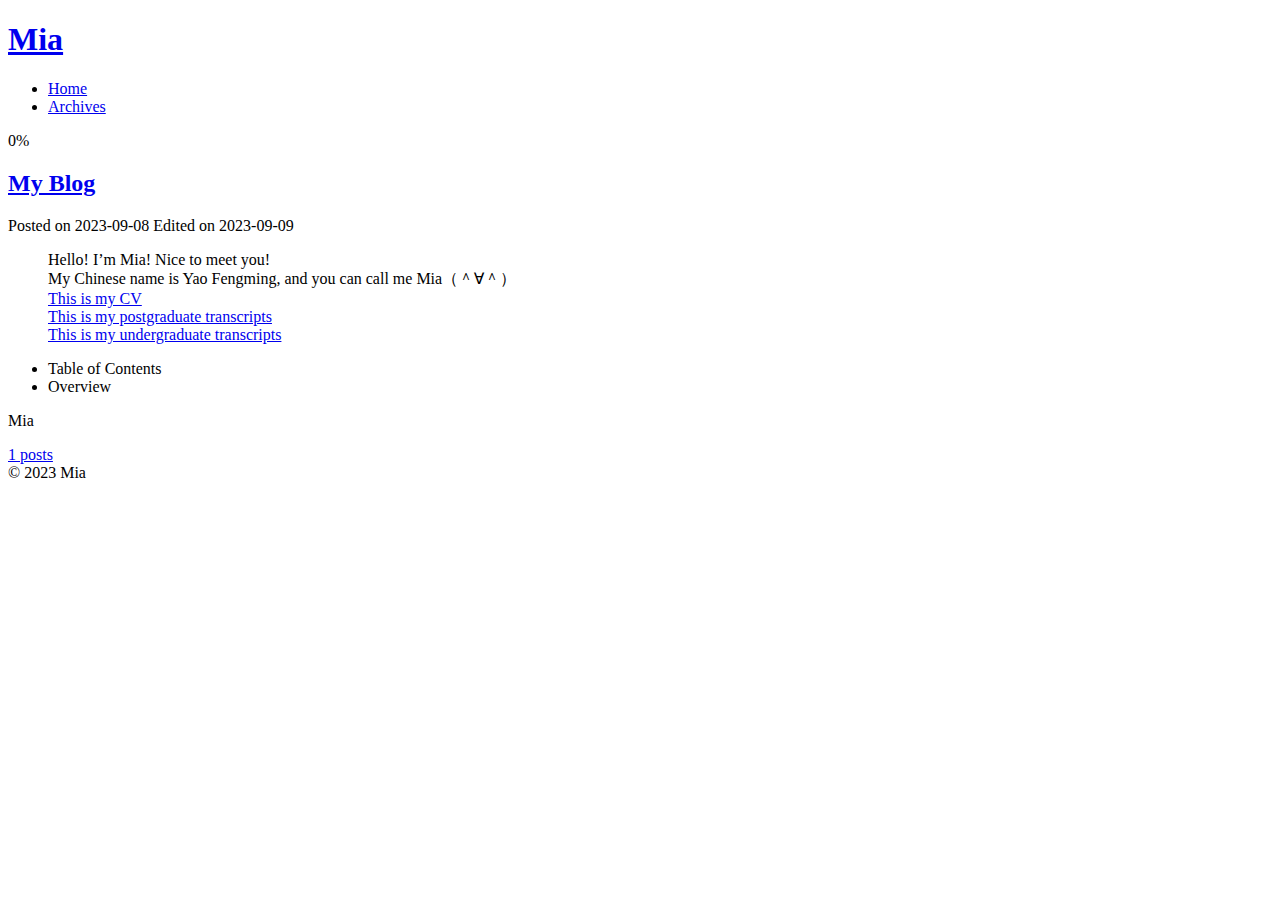
==== commit 787e8cd4: "Site updated: 2023-09-09 10:42:13" ====
--- a/index.html
+++ b/index.html
@@ -25,7 +25,7 @@
 <meta property="og:url" content="https://mia-1999.github.io/Mia/index.html">
 <meta property="og:site_name" content="Mia">
 <meta property="og:locale" content="en_US">
-<meta property="article:author" content="John Doe">
+<meta property="article:author" content="Mia">
 <meta name="twitter:card" content="summary">
 
 <link rel="canonical" href="https://mia-1999.github.io/Mia/">
@@ -149,7 +149,7 @@
 
     <span hidden itemprop="author" itemscope itemtype="http://schema.org/Person">
       <meta itemprop="image" content="/Mia/images/avatar.gif">
-      <meta itemprop="name" content="John Doe">
+      <meta itemprop="name" content="Mia">
       <meta itemprop="description" content="">
     </span>
 
@@ -159,7 +159,7 @@
       <header class="post-header">
         <h2 class="post-title" itemprop="name headline">
           
-            <a href="/Mia/2023/09/08/My-Blogs/" class="post-title-link" itemprop="url">My Blogs</a>
+            <a href="/Mia/2023/09/08/My-Blogs/" class="post-title-link" itemprop="url">My Blog</a>
         </h2>
 
         <div class="post-meta">
@@ -168,10 +168,16 @@
                 <i class="far fa-calendar"></i>
               </span>
               <span class="post-meta-item-text">Posted on</span>
-              
-
-              <time title="Created: 2023-09-08 16:22:30 / Modified: 22:48:55" itemprop="dateCreated datePublished" datetime="2023-09-08T16:22:30+08:00">2023-09-08</time>
+
+              <time title="Created: 2023-09-08 16:22:30" itemprop="dateCreated datePublished" datetime="2023-09-08T16:22:30+08:00">2023-09-08</time>
             </span>
+              <span class="post-meta-item">
+                <span class="post-meta-item-icon">
+                  <i class="far fa-calendar-check"></i>
+                </span>
+                <span class="post-meta-item-text">Edited on</span>
+                <time title="Modified: 2023-09-09 09:45:59" itemprop="dateModified" datetime="2023-09-09T09:45:59+08:00">2023-09-09</time>
+              </span>
 
           
 
@@ -184,7 +190,15 @@
     <div class="post-body" itemprop="articleBody">
 
       
-          <p>Hello! I’m Mia! Nice to meet you （＾∀＾）<br><a href="https://mia-1999.github.io/Mia/pdf/1-CV--FengmingYao--Phd-Application.pdf">This is my CV</a><br>[This is my postgraduate transcripts](<a href="https://mia-1999.github.io/Mia/pdf/2-Postgraduate">https://mia-1999.github.io/Mia/pdf/2-Postgraduate</a> transcripts.pdf)<br>[This is my undergraduate transcripts](<a href="https://mia-1999.github.io/Mia/pdf/3-Undergraduate">https://mia-1999.github.io/Mia/pdf/3-Undergraduate</a> transcripts.pdf)</p>
+          <blockquote class="blockquote-center">
+            <i class="fa fa-quote-left"></i>
+            <p>Hello! I’m Mia! Nice to meet you!<br>My Chinese name is Yao Fengming, and you can call me Mia（＾∀＾）<br><a href="https://mia-1999.github.io/Mia/pdf/1-CV--FengmingYao--Phd-Application.pdf">This is my CV</a><br><a href="https://mia-1999.github.io/Mia/pdf/2-Postgraduate-transcripts.pdf">This is my postgraduate transcripts</a><br><a href="https://mia-1999.github.io/Mia/pdf/3-Undergraduate-transcripts.pdf">This is my undergraduate transcripts</a></p>
+
+            <i class="fa fa-quote-right"></i>
+          </blockquote>
+
+
+
 
       
     </div>
@@ -258,7 +272,7 @@
 
       <div class="site-overview-wrap sidebar-panel">
         <div class="site-author motion-element" itemprop="author" itemscope itemtype="http://schema.org/Person">
-  <p class="site-author-name" itemprop="name">John Doe</p>
+  <p class="site-author-name" itemprop="name">Mia</p>
   <div class="site-description" itemprop="description"></div>
 </div>
 <div class="site-state-wrap motion-element">
@@ -298,10 +312,8 @@
   <span class="with-love">
     <i class="fa fa-heart"></i>
   </span>
-  <span class="author" itemprop="copyrightHolder">John Doe</span>
-</div>
-  <div class="powered-by">Powered by <a href="https://hexo.io/" class="theme-link" rel="noopener" target="_blank">Hexo</a> & <a href="https://muse.theme-next.org/" class="theme-link" rel="noopener" target="_blank">NexT.Muse</a>
-  </div>
+  <span class="author" itemprop="copyrightHolder">Mia</span>
+</div>
 
         
 
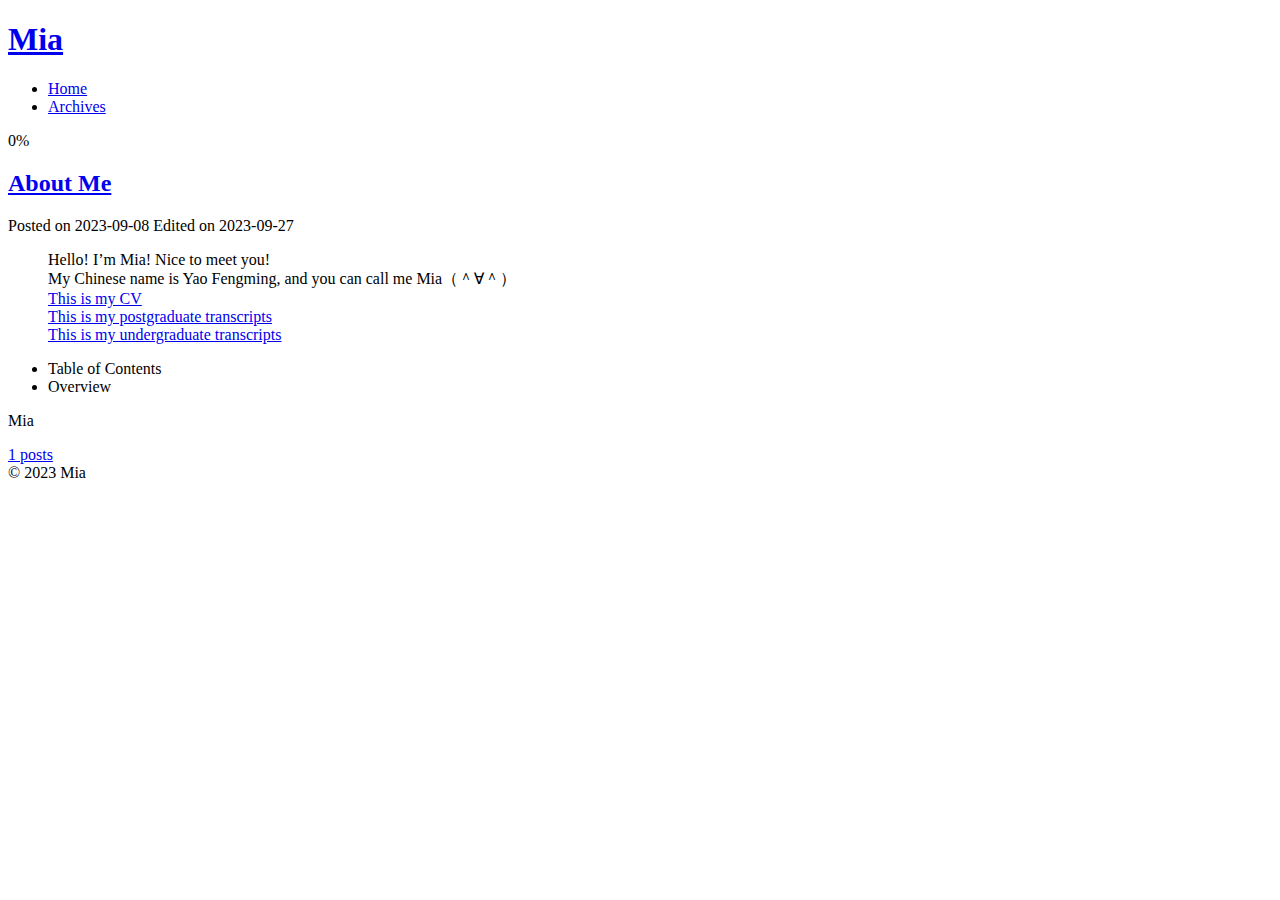
==== commit d1de98ba: "Site updated: 2023-10-10 15:17:37" ====
--- a/index.html
+++ b/index.html
@@ -145,7 +145,7 @@
   
   
   <article itemscope itemtype="http://schema.org/Article" class="post-block" lang="en">
-    <link itemprop="mainEntityOfPage" href="https://mia-1999.github.io/Mia/2023/09/08/My-Blogs/">
+    <link itemprop="mainEntityOfPage" href="https://mia-1999.github.io/Mia/2023/09/08/About-Me/">
 
     <span hidden itemprop="author" itemscope itemtype="http://schema.org/Person">
       <meta itemprop="image" content="/Mia/images/avatar.gif">
@@ -159,7 +159,7 @@
       <header class="post-header">
         <h2 class="post-title" itemprop="name headline">
           
-            <a href="/Mia/2023/09/08/My-Blogs/" class="post-title-link" itemprop="url">My Blog</a>
+            <a href="/Mia/2023/09/08/About-Me/" class="post-title-link" itemprop="url">About Me</a>
         </h2>
 
         <div class="post-meta">
@@ -176,7 +176,7 @@
                   <i class="far fa-calendar-check"></i>
                 </span>
                 <span class="post-meta-item-text">Edited on</span>
-                <time title="Modified: 2023-09-09 09:45:59" itemprop="dateModified" datetime="2023-09-09T09:45:59+08:00">2023-09-09</time>
+                <time title="Modified: 2023-09-27 13:24:20" itemprop="dateModified" datetime="2023-09-27T13:24:20+08:00">2023-09-27</time>
               </span>
 
           
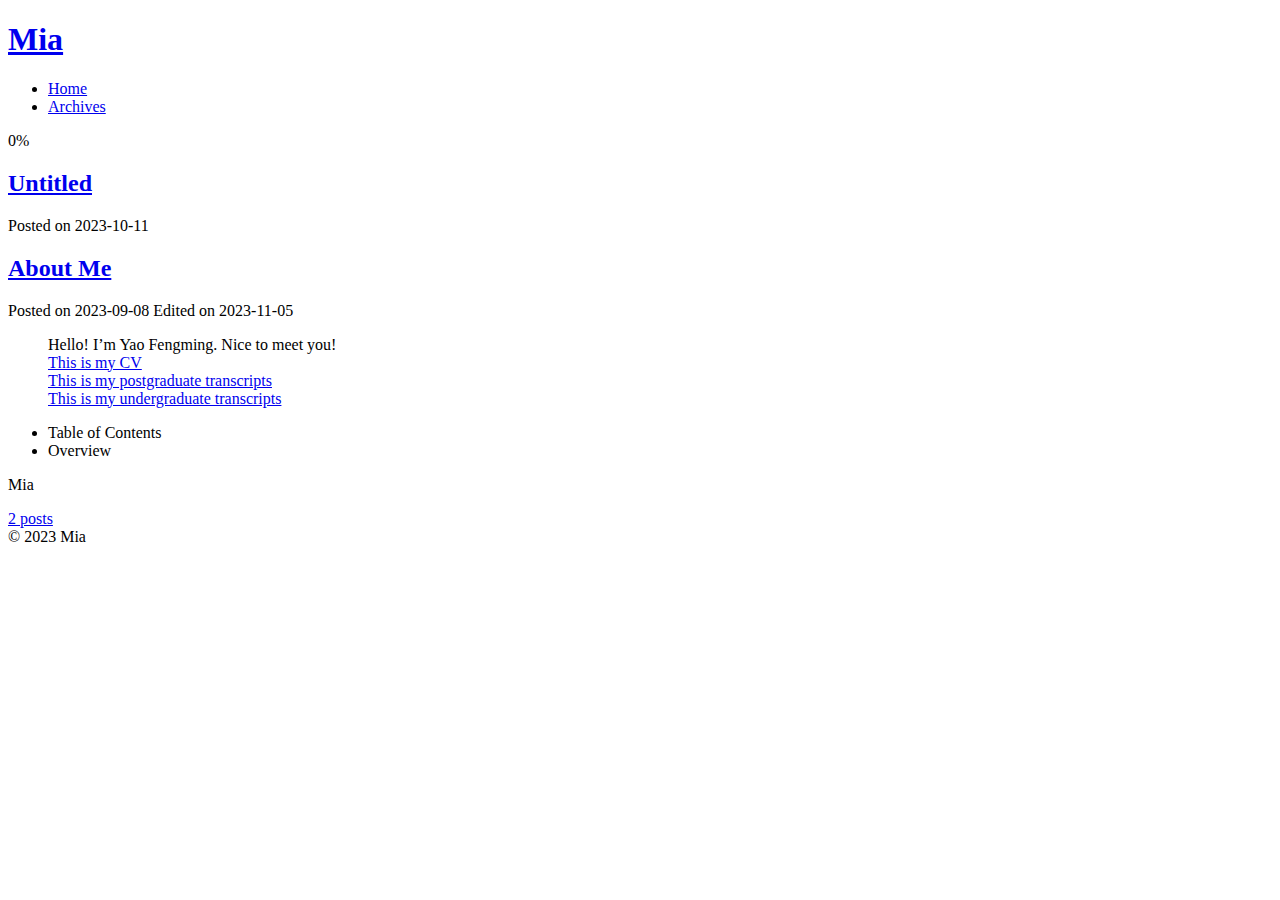
==== commit 64c124cc: "Site updated: 2023-11-05 11:53:57" ====
--- a/index.html
+++ b/index.html
@@ -145,6 +145,63 @@
   
   
   <article itemscope itemtype="http://schema.org/Article" class="post-block" lang="en">
+    <link itemprop="mainEntityOfPage" href="https://mia-1999.github.io/Mia/2023/10/11/My-Blogs/">
+
+    <span hidden itemprop="author" itemscope itemtype="http://schema.org/Person">
+      <meta itemprop="image" content="/Mia/images/avatar.gif">
+      <meta itemprop="name" content="Mia">
+      <meta itemprop="description" content="">
+    </span>
+
+    <span hidden itemprop="publisher" itemscope itemtype="http://schema.org/Organization">
+      <meta itemprop="name" content="Mia">
+    </span>
+      <header class="post-header">
+        <h2 class="post-title" itemprop="name headline">
+          
+            <a href="/Mia/2023/10/11/My-Blogs/" class="post-title-link" itemprop="url">Untitled</a>
+        </h2>
+
+        <div class="post-meta">
+            <span class="post-meta-item">
+              <span class="post-meta-item-icon">
+                <i class="far fa-calendar"></i>
+              </span>
+              <span class="post-meta-item-text">Posted on</span>
+
+              <time title="Created: 2023-10-11 16:58:55" itemprop="dateCreated datePublished" datetime="2023-10-11T16:58:55+08:00">2023-10-11</time>
+            </span>
+
+          
+
+        </div>
+      </header>
+
+    
+    
+    
+    <div class="post-body" itemprop="articleBody">
+
+      
+          
+      
+    </div>
+
+    
+    
+    
+      <footer class="post-footer">
+        <div class="post-eof"></div>
+      </footer>
+  </article>
+  
+  
+  
+
+      
+  
+  
+  <article itemscope itemtype="http://schema.org/Article" class="post-block" lang="en">
     <link itemprop="mainEntityOfPage" href="https://mia-1999.github.io/Mia/2023/09/08/About-Me/">
 
     <span hidden itemprop="author" itemscope itemtype="http://schema.org/Person">
@@ -176,7 +233,7 @@
                   <i class="far fa-calendar-check"></i>
                 </span>
                 <span class="post-meta-item-text">Edited on</span>
-                <time title="Modified: 2023-09-27 13:24:20" itemprop="dateModified" datetime="2023-09-27T13:24:20+08:00">2023-09-27</time>
+                <time title="Modified: 2023-11-05 11:52:02" itemprop="dateModified" datetime="2023-11-05T11:52:02+08:00">2023-11-05</time>
               </span>
 
           
@@ -192,7 +249,7 @@
       
           <blockquote class="blockquote-center">
             <i class="fa fa-quote-left"></i>
-            <p>Hello! I’m Mia! Nice to meet you!<br>My Chinese name is Yao Fengming, and you can call me Mia（＾∀＾）<br><a href="https://mia-1999.github.io/Mia/pdf/1-CV--FengmingYao--Phd-Application.pdf">This is my CV</a><br><a href="https://mia-1999.github.io/Mia/pdf/2-Postgraduate-transcripts.pdf">This is my postgraduate transcripts</a><br><a href="https://mia-1999.github.io/Mia/pdf/3-Undergraduate-transcripts.pdf">This is my undergraduate transcripts</a></p>
+            <p>Hello! I’m Yao Fengming. Nice to meet you!<br><a href="https://mia-1999.github.io/Mia/pdf/1-CV--FengmingYao--Phd-Application.pdf">This is my CV</a><br><a href="https://mia-1999.github.io/Mia/pdf/2-Postgraduate-transcripts.pdf">This is my postgraduate transcripts</a><br><a href="https://mia-1999.github.io/Mia/pdf/3-Undergraduate-transcripts.pdf">This is my undergraduate transcripts</a></p>
 
             <i class="fa fa-quote-right"></i>
           </blockquote>
@@ -280,7 +337,7 @@
       <div class="site-state-item site-state-posts">
           <a href="/Mia/archives/">
         
-          <span class="site-state-item-count">1</span>
+          <span class="site-state-item-count">2</span>
           <span class="site-state-item-name">posts</span>
         </a>
       </div>
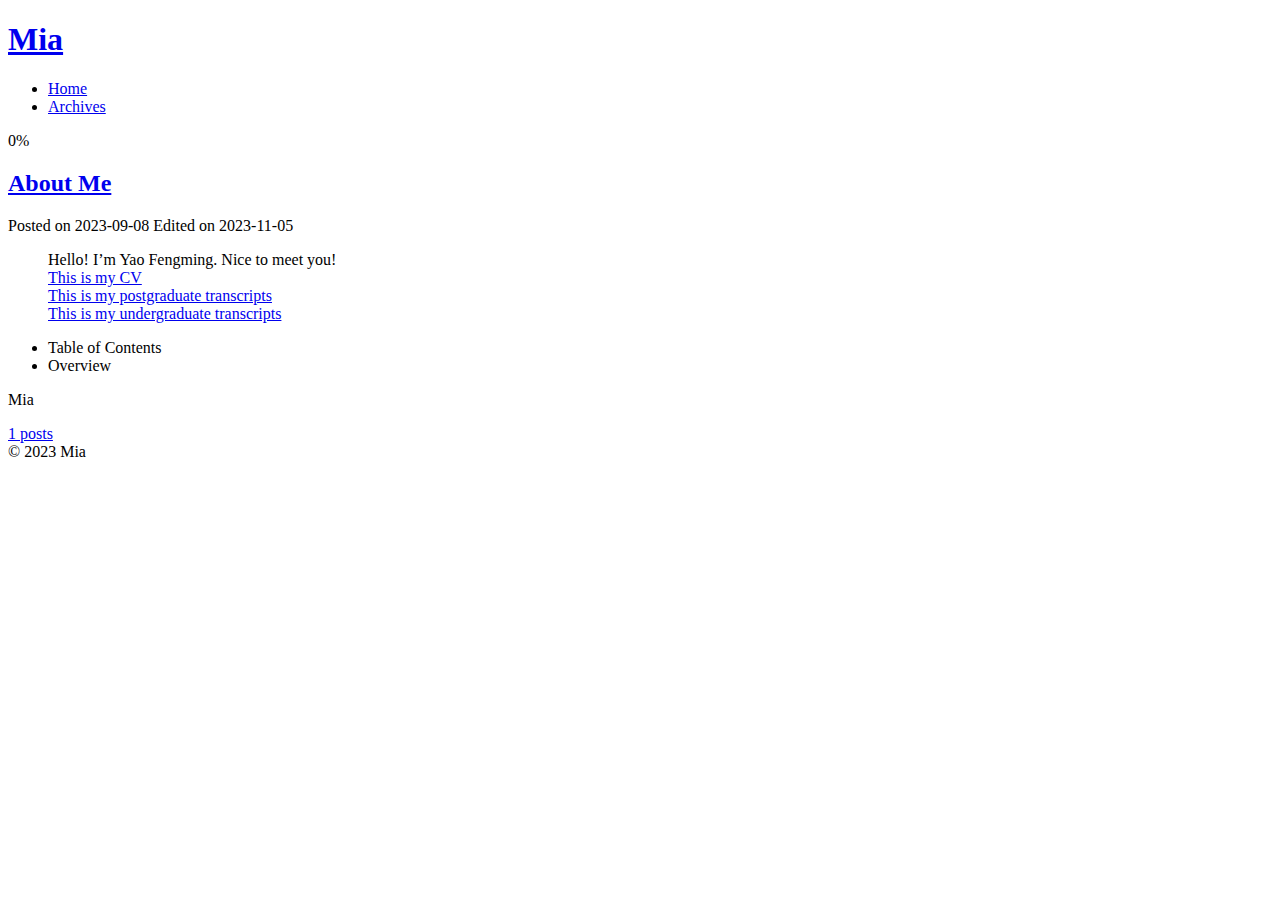
==== commit 67343c24: "Site updated: 2023-11-05 11:55:48" ====
--- a/index.html
+++ b/index.html
@@ -141,63 +141,6 @@
 
           <div class="content index posts-expand">
             
-      
-  
-  
-  <article itemscope itemtype="http://schema.org/Article" class="post-block" lang="en">
-    <link itemprop="mainEntityOfPage" href="https://mia-1999.github.io/Mia/2023/10/11/My-Blogs/">
-
-    <span hidden itemprop="author" itemscope itemtype="http://schema.org/Person">
-      <meta itemprop="image" content="/Mia/images/avatar.gif">
-      <meta itemprop="name" content="Mia">
-      <meta itemprop="description" content="">
-    </span>
-
-    <span hidden itemprop="publisher" itemscope itemtype="http://schema.org/Organization">
-      <meta itemprop="name" content="Mia">
-    </span>
-      <header class="post-header">
-        <h2 class="post-title" itemprop="name headline">
-          
-            <a href="/Mia/2023/10/11/My-Blogs/" class="post-title-link" itemprop="url">Untitled</a>
-        </h2>
-
-        <div class="post-meta">
-            <span class="post-meta-item">
-              <span class="post-meta-item-icon">
-                <i class="far fa-calendar"></i>
-              </span>
-              <span class="post-meta-item-text">Posted on</span>
-
-              <time title="Created: 2023-10-11 16:58:55" itemprop="dateCreated datePublished" datetime="2023-10-11T16:58:55+08:00">2023-10-11</time>
-            </span>
-
-          
-
-        </div>
-      </header>
-
-    
-    
-    
-    <div class="post-body" itemprop="articleBody">
-
-      
-          
-      
-    </div>
-
-    
-    
-    
-      <footer class="post-footer">
-        <div class="post-eof"></div>
-      </footer>
-  </article>
-  
-  
-  
-
       
   
   
@@ -337,7 +280,7 @@
       <div class="site-state-item site-state-posts">
           <a href="/Mia/archives/">
         
-          <span class="site-state-item-count">2</span>
+          <span class="site-state-item-count">1</span>
           <span class="site-state-item-name">posts</span>
         </a>
       </div>
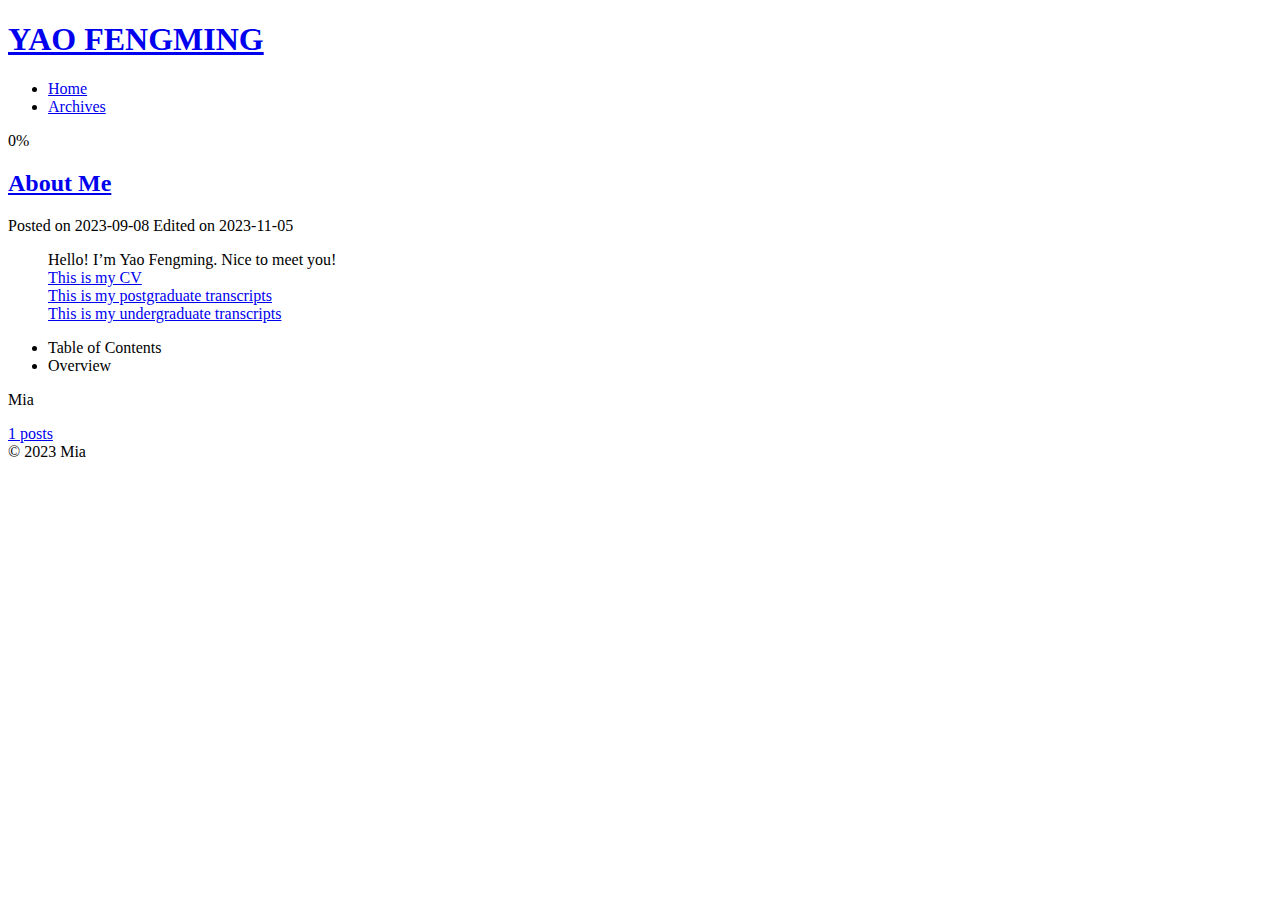
==== commit 953d9ac4: "Site updated: 2023-11-05 12:01:47" ====
--- a/index.html
+++ b/index.html
@@ -21,9 +21,9 @@
   </script>
 
   <meta property="og:type" content="website">
-<meta property="og:title" content="Mia">
+<meta property="og:title" content="YAO FENGMING">
 <meta property="og:url" content="https://mia-1999.github.io/Mia/index.html">
-<meta property="og:site_name" content="Mia">
+<meta property="og:site_name" content="YAO FENGMING">
 <meta property="og:locale" content="en_US">
 <meta property="article:author" content="Mia">
 <meta name="twitter:card" content="summary">
@@ -41,7 +41,7 @@
   };
 </script>
 
-  <title>Mia</title>
+  <title>YAO FENGMING</title>
   
 
 
@@ -92,7 +92,7 @@
 
     <a href="/Mia/" class="brand" rel="start">
       <span class="logo-line-before"><i></i></span>
-      <h1 class="site-title">Mia</h1>
+      <h1 class="site-title">YAO FENGMING</h1>
       <span class="logo-line-after"><i></i></span>
     </a>
   </div>
@@ -154,7 +154,7 @@
     </span>
 
     <span hidden itemprop="publisher" itemscope itemtype="http://schema.org/Organization">
-      <meta itemprop="name" content="Mia">
+      <meta itemprop="name" content="YAO FENGMING">
     </span>
       <header class="post-header">
         <h2 class="post-title" itemprop="name headline">
